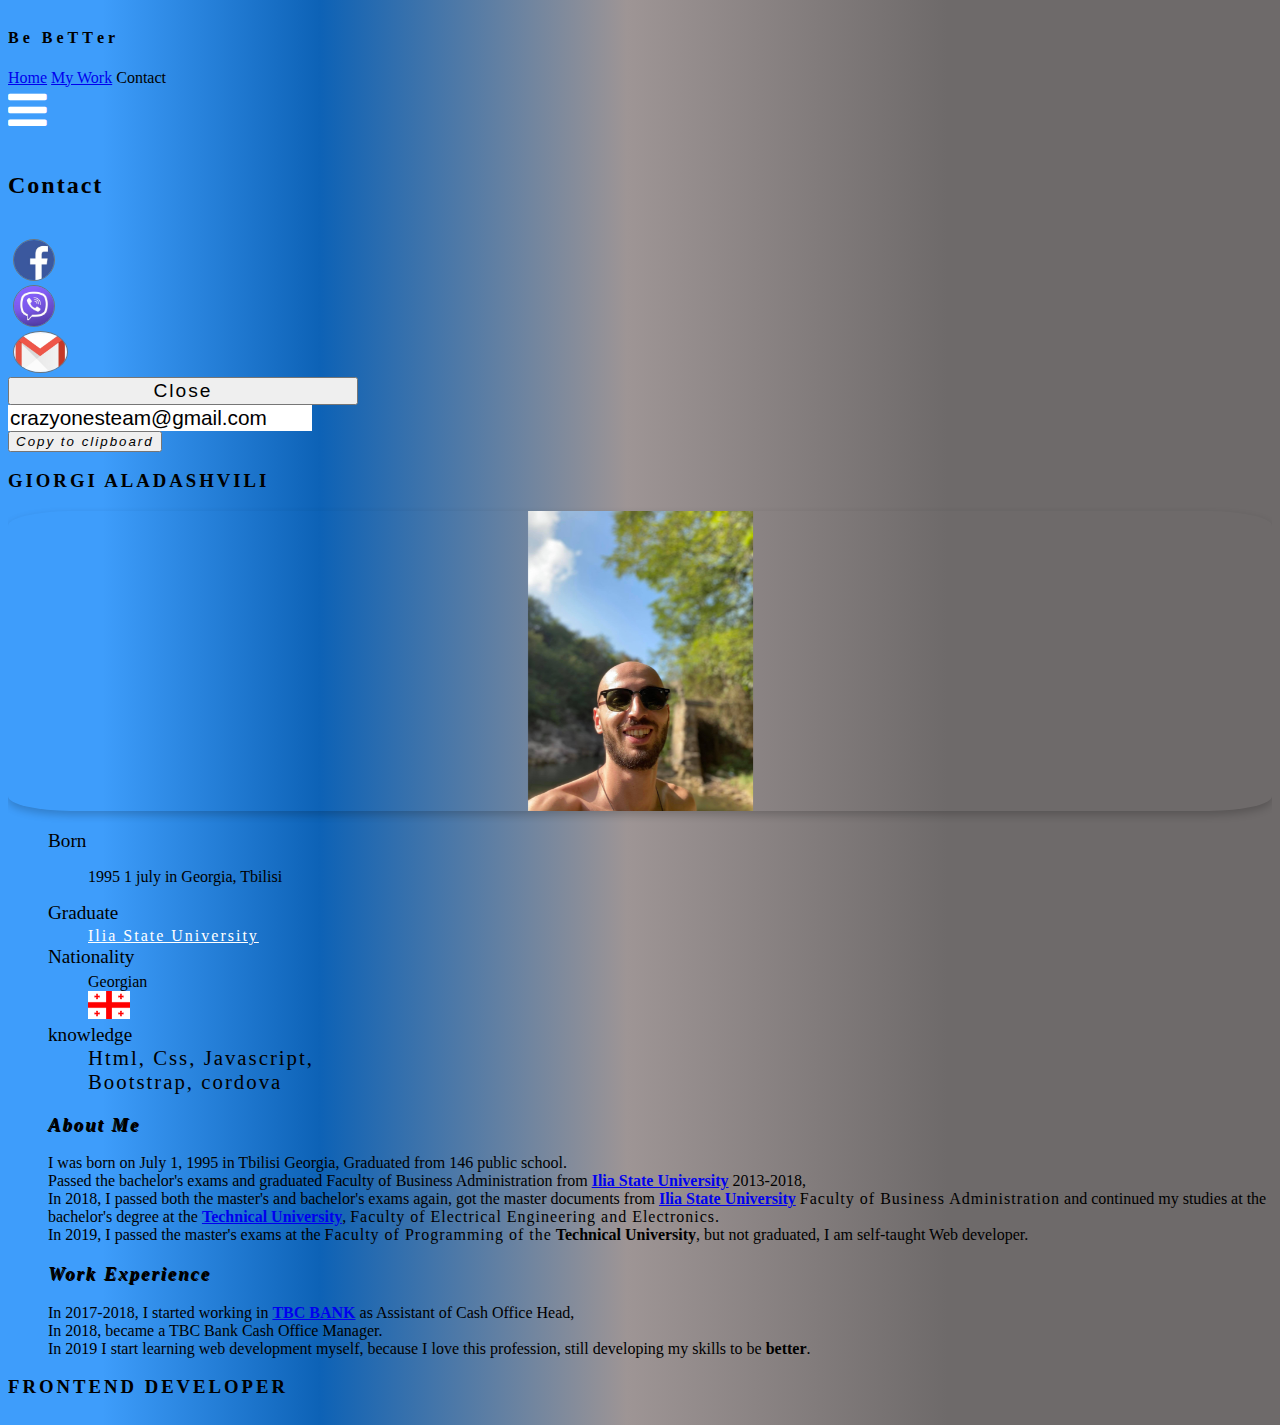
==== index.html @ a5a35770 "Rename mysite.html to index.html" ====
<!DOCTYPE html>
<html lang="en">

<head>
    <meta charset="UTF-8">
    <meta http-equiv="X-UA-Compatible" content="IE=edge">
    <meta name="viewport" content="width=device-width, initial-scale=1.0">
    <link href="https://cdn.jsdelivr.net/npm/bootstrap@5.0.1/dist/css/bootstrap.min.css" rel="stylesheet"
        integrity="sha384-+0n0xVW2eSR5OomGNYDnhzAbDsOXxcvSN1TPprVMTNDbiYZCxYbOOl7+AMvyTG2x" crossorigin="anonymous">
    <link rel="stylesheet" href="https://cdnjs.cloudflare.com/ajax/libs/font-awesome/4.7.0/css/font-awesome.min.css">
    <script src="https://ajax.googleapis.com/ajax/libs/jquery/1.12.0/jquery.min.js"></script>
    <script src="http://maxcdn.bootstrapcdn.com/bootstrap/3.3.6/js/bootstrap.min.js"></script>
    <link rel="stylesheet" href="./mysite.css">
    <title>Giorgi Aladashvili</title>
</head>

<body>

    <div id="headerNav" style="display: block;">
        <div class="container-fluid p-2 bg-secondary">
            <div class="row">
                <div class="col-5 mt-2">
                    <h4 id="better" class="text-white betterClass">
                        <span>B </span>
                        <span>e</span>
                        <span></span>
                        <span></span>
                        <span> B</span>
                        <span>e</span>
                        <span>T</span>
                        <span>T</span>
                        <span>e</span>
                        <span>r</span></h4>
                    <div class="d-flex justify-content-start">
                        <h4 id="everyD" class="text-white betterClass"><span>E</span>
                            <span>v</span>
                            <span>e</span>
                            <span>r</span>
                            <span> y</span>
                            <span>D</span>
                            <span>a</span>
                            <span>y</span>
                        </h4>
                    </div>
                </div>

                <div class="col-7 d-flex justify-content-end">
                    <div id="headNavCon">
                        <div class="col-12 d-flex justify-content-end">
                            <a class="nav-link active border border-white text-info d-flex justify-content-end"
                                id="homeBtn" aria-current="page" href="#">Home</a>
                            <a class="nav-link text-white" id="myWorkBtn" href="#">My Work</a>
                            <!-- Button trigger modal -->
                            <a type="button" class="nav-link text-white" data-bs-toggle="modal"
                                data-bs-target="#exampleModalCenter" id="contactBtn">
                                Contact
                            </a>
                        </div>
                    </div>
                    <i class="fa fa-bars d-none" id="sideIcon" style="font-size: 45px; color: white;"></i>
                </div>
            </div>
        </div>
    </div>

    <!--sideBar-->
    <div id="mySidenav" class="sidenav">
        <a href="javascript:void(0)" class="closebtn" onclick="closeNav()">&times;</a>
        <a href="#" class="mt-3" id="navHomeBtn">Home</a>
        <a href="#" class="mt-3" id="navWorkBtn">My work</a>
        <a class="text-white mt-3" id="navContcBtn" data-bs-toggle="modal" data-bs-target="#exampleModalCenter">
            Contact
        </a>
    </div>

    <!-- Contact Modal -->
    <div class="modal fade modalanime" id="exampleModalCenter" tabindex="-1" role="dialog"
        aria-labelledby="exampleModalCenterTitle" aria-hidden="true">
        <div class="modal-dialog modal-dialog-centered" role="document">
            <div class="modal-content bg-primary">
                <div class="modal-header">
                    <div class="col-12 d-flex justify-content-center">
                        <h5 class="modal-title text-white" id="exampleModalCenterTitle"
                            style="letter-spacing: 2px; font-size: 1.5rem;">Contact</h5>
                    </div>
                </div>
                <div class="modal-body d-flex justify-content-center bg-secondary">
                    <div class="container">
                        <div class="row">
                            <div class="col-4 d-flex justify-content-end"> <a
                                    href="https://www.facebook.com/gio.aladashvili.5/" target="_blank"> <img
                                        src="./facebook.jpg" class="img-fluid roundImg" alt="facebook"></a></div>
                            <div class="col-4 d-flex justify-content-center"> <a href="https://www.viber.com/en/"
                                    target="_blank"> <img src="./viber.jpg" class="img-fluid roundImg" alt="viber"></a>
                            </div>
                            <div class="col-4 d-flex justify-content-start">

                                <a href="https://mail.google.com/mail/u/0/#inbox?compose=new" target="_blank"> <img
                                        src="./images/logo.png" class="img-fluid roundImg" alt="gmail"
                                        data-bs-toggle="modal" id="giomodal" data-bs-target="#gmailModal"></a> </div>
                        </div>
                    </div>
                </div>
                <div class="card-footer bg-primary text-white mt-2 d-flex justify-content-center">
                    <button type="button" class="btn text-white" data-bs-dismiss="modal"
                        style="width: 350px; font-size: 1.2rem !important; letter-spacing: 2px;">Close</button>
                </div>
            </div>
        </div>
    </div>
    <!-- Gmail-modal -->
    <div class="modal fade" id="gmailModal" tabindex="-1" role="dialog" aria-labelledby="gmailModalLabel"
        aria-hidden="true">
        <div class="modal-dialog modal-dialog-centered" role="document">
            <div class="modal-content">
                <div class="modal-body d-flex justify-content-center bg-primary">
                    <input type="text" value="crazyonesteam@gmail.com" class="shadow p-3 mb-0 bg-white rounded"
                        id="gmailValue" style="width: 300px; border: hidden; font-size: 1.3rem !important;">
                </div>
                <div class="modal-footer d-flex justify-content-center bg-secondary">
                    <button type="button" id="copyClip" class="btn btn-primary" data-bs-dismiss="modal"
                        style="letter-spacing: 2px; font-style: italic;">Copy
                        to
                        clipboard</button> </div>
            </div>
        </div>
    </div>
    <div id="main" style="display: block">
        <div class="card text-center">
            <div class="card-header text-white bg-primary mb-1">
                <strong>
                    <h3 class="card-title " style="letter-spacing: 3px;">GIORGI ALADASHVILI</h3>
                </strong>
            </div>
            <div class="card-body">
                <p class="card-text">
                <div class="container">
                    <div class="row">
                        <div class="col-sm-12 col-md-4">
                            <div class="flip-card  ps-3">
                                <div class="flip-card-inner">
                                    <div class="flip-card-front">
                                        <img src="./gio.jpg" alt="Gio" class="img-fluid" style="height: 300px;">
                                    </div>
                                    <div class="flip-card-back">
                                        <h1>FRONTEND</h1>
                                        <p>HTML</p>
                                        <p>CSS</p>
                                        <p>JAVASCRIPT</p>
                                        <p>BOOTSTRAP</p>

                                    </div>
                                </div>
                            </div>

                            <ul class="pe-2" style="font-size: 1.2rem; ">
                                <dl class="row mt-3 ">
                                    <dt>Born</dt>
                                    <dd class="badge bg-secondary" style="font-size: 1.0rem;">
                                        <p>1995 1 july in Georgia, Tbilisi </p>
                                    </dd>
                                    <dt>Graduate</dt>
                                    <dd class="badge bg-secondary mt-1">
                                        <a href="https://iliauni.edu.ge/ge/" target="_blank"
                                            style="text-decoration: underline; color: white; cursor: pointer;letter-spacing: 2px;font-size: 1.0rem;">
                                            Ilia State
                                            University</a>
                                    </dd>
                                    <dt>Nationality</dt>
                                    <dd class="badge bg-secondary mt-1 ">
                                        <div class="contaienr">
                                            <div class="row">
                                                <div class="col-6"
                                                    style="font-size: 1.0rem; margin-top: 5px !important; letter-spacing: px;">
                                                    Georgian
                                                </div>
                                                <div class="col-6">
                                                    <img src="./georgianFlag.png" class="img-fluid rounded align-top"
                                                        alt="georgianFlag" style="height: 28px;">
                                                </div>
                                            </div>
                                        </div>
                                    </dd>
                                    <dt>knowledge</dt>
                                    <dd class="badge bg-primary mt-1 d-flex justify-content-center"
                                        style="letter-spacing: 2px;">
                                        <div class="contaienr">
                                            <div class="row">
                                                <div class="col-12" style="font-size: 1.3rem;">
                                                    <span class="badge bg-secondary">Html,</span>
                                                    <span class="badge bg-secondary">Css,</span>
                                                    <span class="badge bg-secondary">Javascript,</span>

                                                </div>
                                                <div class="col-12 mt-2" style="font-size: 1.3rem;">
                                                    <span class="badge bg-secondary">Bootstrap,</span>
                                                    <span class="badge bg-secondary">cordova</span>
                                                </div>
                                            </div>
                                        </div>
                                    </dd>
                                </dl>
                            </ul>
                        </div>
                        <div class="col-sm-12 col-md-8">
                            <ul class="liC ">
                                <h3 class="card-titlec mb-2 myTitle text-info" id="about">About Me</h3>
                                <li class="shadow p-2 mb-3 bg-white rounded">
                                    I was born on July 1, 1995 in Tbilisi Georgia,
                                    Graduated from 146 public school.
                                </li>
                                <li class="shadow p-2 mb-3 bg-white rounded">Passed the bachelor's exams and graduated
                                    Faculty of Business Administration
                                    from
                                    <strong> <a href="https://iliauni.edu.ge/ge/" class="text-success"
                                            target="_blank">Ilia
                                            State University</a></strong> 2013-2018,</li>
                                <li class="shadow p-2 mb-3 bg-white rounded">In 2018, I passed both the master's
                                    and
                                    bachelor's exams again, got the master documents from <strong> <a
                                            href="https://iliauni.edu.ge/ge/ " class="text-success" target="_blank">Ilia
                                            State University</a></strong> <span class="bg-secondary text-white"
                                        style="letter-spacing: 1px;"> Faculty of Business Administration</span>
                                    and continued my studies
                                    at the
                                    bachelor's degree at the <strong><a href="https://gtu.ge/" class="text-success"
                                            target="_blank">Technical
                                            University</a></strong>, <span class="bg-secondary text-white"
                                        style="letter-spacing: 1px; ">Faculty of
                                        Electrical Engineering and Electronics. </span></li>
                                <li class="shadow p-2 mb-3 bg-white rounded">
                                    In 2019, I passed the master's exams at the <span class="bg-secondary text-white"
                                        style="letter-spacing: 1px;">Faculty of Programming of the</span>
                                    <strong>Technical
                                        University</strong>, but not graduated, I am self-taught Web developer.
                                </li>
                                <h3 class="card-title myTitle text-info" id="about">Work Experience</h3>
                                <li class="shadow p-2 mb-3 bg-white rounded">In 2017-2018, I started working in
                                    <strong><a href="https://www.tbcbank.ge/web/ka">TBC
                                            BANK</a></strong> as
                                    Assistant of Cash Office Head,
                                </li>
                                <li class="shadow p-2 mb-3 bg-white rounded">In 2018, became a TBC Bank Cash
                                    Office Manager.
                                </li>
                                <li class="shadow p-2 mb-3 bg-white rounded">In 2019 I start learning web development
                                    myself, because I love this profession, still developing my skills to be
                                    <strong>better</strong>.
                                </li>
                            </ul>
                        </div>
                    </div>
                </div>
                <div class="card-footer bg-primary text-white">
                    <h3 class=" card-title " style=" letter-spacing: 3px;">FRONTEND DEVELOPER</h3>
                </div>
            </div>

        </div>
    </div>
    <!--My Work Page-->
    <div id="myWork" class="ps-5 pe-5 mb-2" style="display: none;">
        <div id="carouselExampleIndicators" class="carousel slide" data-bs-ride="carousel">
            <div class="carousel-inner">
                <div class="carousel-item active ">
                    <div class="card text-center mt-2" id="card1">
                        <div class="card-body">
                            <p class="card-text">
                            <div class="container">
                                <div class="row">
                                    <div class="card-header text-white bg-primary">
                                        <strong>
                                            <h3 class="card-title " style="letter-spacing: 3px;">Circle Hell</h3>
                                        </strong>
                                    </div>
                                    <div class="col-sm-12 col-md-4">
                                        <img class="card-img-top" src="./images/ic_launcher.png" alt="colorPanic"
                                            style="max-height: 250px; max-width: 250px;">
                                        <ul style="font-size: 1.2rem; border-radius: 50%;">
                                            <dl class="row mt-3">
                                                <dt style="letter-spacing: 2px;">Category</dt>
                                                <dd class="bg-info mt-1 ">
                                                    Casual
                                                </dd>
                                            </dl>
                                        </ul>
                                    </div>
                                    <div class="col-sm-12 col-md-8">
                                        <ul class="liC ">
                                            <h3 class="card-titlec mb-2 myTitle text-info">Android Game</h3>
                                            <li class="shadow p-2 mb-3 bg-white rounded">
                                                You must destroy circles from the Hell as fast as you Can</li>
                                            <li class="shadow p-2 mb-3 bg-white rounded">You can test your reaction
                                                skills.
                                            </li>
                                            <li class="shadow p-2 mb-3 bg-white rounded">Destroy as Many Balls as you
                                                Can
                                                for
                                                higher score.</li>
                                            <div class="container smallFont">
                                                <div class="row rounded bg-info text-white"
                                                    style="font-style: italic; letter-spacing: 1px; font-weight: bold; border: 1px solid black;">
                                                    <h4 class="card-titlec mb-2 text-dark" style="font-weight: bolder;">
                                                        Skills
                                                    </h4>
                                                    <hr style="border: 1px solid black;">
                                                    <div class="col-6 d-flex justify-content-end">HTML</div>
                                                    <div class="col-6 d-flex justify-content-start">CSS</div>
                                                    <div class="col-6">Javascript</div>
                                                    <div class="col-6">Cordova</div>
                                                    <div class="col-12">Bootstrap</div>
                                                </div>
                                            </div>
                                        </ul>
                                    </div>
                                    <a href="https://play.google.com/store/apps/details?id=ca.galadashvili.circlehell"
                                        target="_blank" class="btn btn-primary btn-lg mt-2">See on PlayStore</a>
                                </div>
                            </div>
                        </div>
                    </div>
                </div>

                <div class="carousel-item">
                    <div class="card text-center mt-2" id="card2">
                        <div class="card-body">
                            <p class="card-text">
                            <div class="container">
                                <div class="row">
                                    <div class="card-header text-white bg-primary">
                                        <strong>
                                            <h3 class="card-title " style="letter-spacing: 3px;">Color Panic</h3>
                                        </strong>
                                    </div>
                                    <div class="col-sm-12 col-md-4">
                                        <img class="card-img-top" src="./images/Color panic.png" alt="colorPanic"
                                            style="max-height: 250px; max-width: 250px;">
                                        <ul style="font-size: 1.2rem; border-radius: 50%;">
                                            <dl class="row mt-3">
                                                <dt style="letter-spacing: 2px;">Category</dt>
                                                <dd class="bg-info mt-1 ">
                                                    Casual
                                                </dd>
                                            </dl>
                                        </ul>
                                    </div>
                                    <div class="col-sm-12 col-md-8">
                                        <ul class="liC ">
                                            <h3 class="card-titlec mb-2 myTitle text-info">Android Game</h3>
                                            <li class="shadow p-2 mb-3 bg-white rounded">
                                                Test your reaction</li>
                                            <li class="shadow p-2 mb-3 bg-white rounded">You must match the same colors.
                                            </li>
                                            <li class="shadow p-2 mb-3 bg-white rounded">Level Up, Time Limit</li>
                                            <div class="container smallFont">
                                                <div class="row rounded bg-info text-white"
                                                    style="font-style: italic; letter-spacing: 1px; font-weight: bold; border: 1px solid black;">
                                                    <h4 class="card-titlec mb-2 text-dark" style="font-weight: bolder;">
                                                        Skills
                                                    </h4>
                                                    <hr style="border: 1px solid black;">
                                                    <div class="col-6 d-flex justify-content-end">HTML</div>
                                                    <div class="col-6 d-flex justify-content-start">CSS</div>
                                                    <div class="col-6">Javascript</div>
                                                    <div class="col-6">Cordova</div>
                                                    <div class="col-12">Bootstrap</div>
                                                </div>
                                            </div>
                                        </ul>
                                    </div>
                                    <a href="https://play.google.com/store/apps/details?id=ca.crazyones.colorpanic"
                                        target="_blank" class="btn btn-primary btn-lg mt-2">See on PlayStore</a>
                                </div>
                            </div>
                        </div>
                    </div>
                </div>
                <div class="carousel-item">
                    <div class="card text-center mt-2" id="card3">
                        <div class="card-body">
                            <p class="card-text">
                            <div class="container">
                                <div class="row">
                                    <div class="card-header text-white bg-primary">
                                        <strong>
                                            <h3 class="card-title " style="letter-spacing: 3px;">Imereti</h3>
                                        </strong>
                                    </div>
                                    <div class="col-sm-12 col-md-4">
                                        <img class="card-img-top" src="./images/imereti.png" alt="Imeretipage"
                                            style="max-height: 250px; max-width: 250px;">
                                        <ul style="font-size: 1.2rem; border-radius: 50%;">
                                            <dl class="row mt-3">
                                                <dd class="bg-info mt-1 ">
                                                    Region of Georgia
                                                </dd>
                                                <dd class="bg-warning mt-1 text-dark">
                                                    Not fully complite
                                                </dd>
                                                <dd class="mt-1 ">
                                                    <div class="progress">
                                                        <div class="progress-bar progress-bar-striped bg-warning"
                                                            role="progressbar" style="width: 45%" aria-valuenow="45"
                                                            aria-valuemin="0" aria-valuemax="100"></div>
                                                    </div>
                                                </dd>


                                            </dl>
                                        </ul>
                                    </div>
                                    <div class="col-sm-12 col-md-8">
                                        <ul class="liC ">
                                            <h3 class="card-titlec mb-2 myTitle text-info">Website</h3>
                                            <li class="shadow p-2 mb-3 bg-white rounded">
                                                This is a Website one region of my country Imereti.
                                            </li>
                                            <li class="shadow p-2 mb-3 bg-white rounded">Its all about: history,
                                                culture, Sights,</li>
                                            <li class="shadow p-2 mb-3 bg-white rounded">Written in Gorgian</li>
                                            <div class="container smallFont">
                                                <div class="row rounded bg-info text-white"
                                                    style="font-style: italic; letter-spacing: 1px; font-weight: bold; border: 1px solid black;">
                                                    <h4 class="card-titlec mb-2 text-dark" style="font-weight: bolder;">
                                                        Skills
                                                    </h4>
                                                    <hr style="border: 1px solid black;">
                                                    <div class="col-6 d-flex justify-content-end">HTML</div>
                                                    <div class="col-6 d-flex justify-content-start">CSS</div>
                                                    <div class="col-6">Javascript</div>
                                                    <div class="col-6">Cordova</div>
                                                    <div class="col-12">Bootstrap</div>
                                                </div>
                                            </div>
                                        </ul>
                                    </div>
                                    <a href="#" class="btn btn-primary btn-lg mt-2">Imereti Page</a>
                                </div>
                            </div>
                        </div>
                    </div>
                </div>
            </div>
            <button class="carousel-control-prev" type="button" data-bs-target="#carouselExampleIndicators"
                data-bs-slide="prev">
                <span class="carousel-control-prev-icon" aria-hidden="false"></span>
                <!--ჩემი დამატებული ეს შესასწორებელია
                <i class="fa fa-angle-double-left" id="leftArrow"
                    style="font-size: 3rem; color: black; cursor: pointer;"></i>
                <span class="visually-hidden">Previous</span> -->
            </button>
            <button class="carousel-control-next" type="button" data-bs-target="#carouselExampleIndicators"
                data-bs-slide="next">
                <!--ჩემი დამატებული
                <i class="fa fa-angle-double-right" id="leftArrow"
                    style="font-size: 3rem; color: black; cursor: pointer;"></i>-->
                <span class="carousel-control-next-icon" aria-hidden="true"></span>
                <span class="visually-hidden">Next</span>
            </button>
        </div>
    </div>
    <!--აქედა-->



    <!--აქამდე-->
    <script src="https://cdn.jsdelivr.net/npm/bootstrap@5.0.1/dist/js/bootstrap.bundle.min.js "
        integrity="sha384-gtEjrD/SeCtmISkJkNUaaKMoLD0//ElJ19smozuHV6z3Iehds+3Ulb9Bn9Plx0x4 "
        crossorigin="anonymous "></script>

    <script src="./mysite.js"></script>
</body>
---- mysite.css ----
body {
  background: rgb(62, 157, 251);
  background: linear-gradient(
    90deg,
    rgba(62, 157, 251, 1) 8%,
    rgba(13, 98, 182, 1) 25%,
    rgba(158, 149, 149, 1) 49%,
    rgba(110, 106, 106, 1) 74%
  );
}

#intro {
  font-family: "Archivo Black", sans-serif;
  background-color: #106af0;
  display: flex;
  flex-direction: column;
  height: 100vh;
  justify-content: center;
  align-items: center;
}

#introText {
  position: absolute;
  top: 50%;
  left: 32%;
  color: white;
}
/* აქედან */

.words {
  color: #106af0;
  font-size: 0;
  line-height: 1.5;
}

.betterClass span {
  display: inline-block;
  animation: intromove 3s infinite;
}

@keyframes move {
  0% {
    color: white;
    opacity: 0;
  }
  50% {
    text-shadow: 0 25px 50px rgba(0, 0, 0, 0.75);
  }
  100% {
    color: orange;
    transform: translate(-30%, 0);
  }
}

@keyframes intromove {
  0% {
    transform: scaleX(0);
    color: #0275d8;
  }
  50% {
    text-shadow: 0 25px 50px rgba(0, 0, 0, 0.75);
  }
  100% {
    transform: scaleX(1);
  }
}

#everyD {
  display: none;
}
.everyDay span {
  animation: move 3s infinite;
}

/*everyday animation */
.everyDay span:nth-child(2) {
  animation-delay: 0.2s;
}

.everyDay span:nth-child(3) {
  animation-delay: 0.4s;
}

.everyDay span:nth-child(4) {
  animation-delay: 0.6s;
}

.everyDay span:nth-child(5) {
  animation-delay: 0.8s;
}

.everyDay span:nth-child(6) {
  animation-delay: 1s;
}

.everyDay span:nth-child(7) {
  animation-delay: 1.2s;
}

.everyDay span:nth-child(8) {
  animation-delay: 1.4s;
}
.everyDay span:nth-child(9) {
  animation-delay: 1.6s;
}
.everyDay span:nth-child(10) {
  animation-delay: 1.8s;
}
/* be better animation */
.betterClass span:nth-child(2) {
  animation-delay: 0.2s;
}

.betterClass span:nth-child(3) {
  animation-delay: 0.4s;
}

.betterClass span:nth-child(4) {
  animation-delay: 0.6s;
}

.betterClass span:nth-child(5) {
  animation-delay: 0.8s;
}

.betterClass span:nth-child(6) {
  animation-delay: 1s;
}

.betterClass span:nth-child(7) {
  animation-delay: 1.2s;
}

.betterClass span:nth-child(8) {
  animation-delay: 1.4s;
}
.betterClass span:nth-child(9) {
  animation-delay: 1.6s;
}
.betterClass span:nth-child(10) {
  animation-delay: 1.8s;
}

/*აქამდე */

/* აქამდე */
.roundImg {
  border-radius: 50%;
  height: 40px;
  margin-left: 5px;
  cursor: pointer;
  border: 1px solid #6c757d;
}
.liC {
  list-style: none;
}
.myTitle {
  font-style: italic;
  letter-spacing: 2px;
  font-weight: bolder;
  text-shadow: 1px 1px;
}
#headerNav {
  overflow: hidden;
}
#main {
  overflow: hidden;
}

#myWork {
  overflow: hidden;
  display: none;
}
a:hover {
  text-decoration: underline;
  transition: background-color 0.5s;
}

.card {
  border-radius: 2%;
}

.displayN {
  display: none !important;
}
.displayB {
  display: block !important;
}
/*  ანიმაციები*/
@keyframes flipPage {
  0% {
    left: 0%;
    overflow: hidden;
  }
  100% {
    transform: translateX(100%);
  }
}

@keyframes flipPage1 {
  0% {
    transform: translateY(-100%);
  }
  100% {
    transform: translateX(0%);
  }
}

.animeFlipPage {
  animation: flipPage 0.7s forwards;
}

.animeFlipPage1 {
  animation: flipPage1 0.7s forwards;
}

/* reverse flip*/
@keyframes revflipPage {
  0% {
    transform: translateY(100%);
  }
  100% {
    transform: translateX(0%);
  }
}

@keyframes revflipPage1 {
  0% {
    transform: translateX(0%);
  }
  100% {
    transform: translateX(-100%);
  }
}

.revanimeFlipPage {
  animation: revflipPage 0.7s forwards;
}
.revanimeFlipPage1 {
  animation: revflipPage1 0.7s forwards;
}

/* სურათის ანიმაცია */
.flip-card {
  background-color: transparent;
  height: 300px;
  perspective: 1000px;
}
.flip-card-inner {
  position: relative;
  width: 100%;
  height: 100%;
  text-align: center;
  transition: transform 0.6s;
  transform-style: preserve-3d;
  box-shadow: 0 4px 8px 0 rgba(0, 0, 0, 0.2);
  border-radius: 5%;
}

.flip-card:hover .flip-card-inner {
  transform: rotateY(180deg);
}

.flip-card-front,
.flip-card-back {
  position: absolute;
  width: 100%;
  height: 100%;
  -webkit-backface-visibility: hidden;
  backface-visibility: hidden;
}

.flip-card-back {
  background-color: #2980b9;
  border-radius: 5%;
  color: white;
  transform: rotateY(180deg);
} /*cards -ანიმაცია*/
@keyframes cardleft {
  0% {
    transform: translateX(0%);
  }
  100% {
    transform: translateX(-500%);
  }
}

@keyframes cardright {
  0% {
    transform: translateX(0%);
  }
  100% {
    transform: translateX(500%);
  }
}

@keyframes leftFadeIn {
  0% {
    opacity: 0;
  }
  100% {
    opacity: 1;
  }
}

.fadeInLeft {
  animation: leftFadeIn 2s forwards;
}
.fadeInRight {
  animation: cardright 2s forwards;
  animation-direction: reverse;
}
.cardAnim {
  animation: cardleft 2s forwards;
}
.cardAnim1 {
  animation: cardright 2s forwards;
}

/*side sacdeli */
.sidenav {
  height: 100%;
  width: 0;
  position: fixed;
  z-index: 1;
  top: 0;
  right: 0;
  background-color: #111;
  overflow-x: hidden;
  transition: 0.5s;
  padding-top: 60px;
  border-radius: 3%;
}

.sidenav a {
  padding: 8px 8px 8px 32px;
  text-decoration: none;
  font-size: 25px;
  color: white;
  display: block;
  transition: 0.3s;
  letter-spacing: 2px;
}

.sidenav a:hover {
  color: #f1f1f1;
}

.sidenav .closebtn {
  position: absolute;
  top: 0;
  right: 25px;
  font-size: 36px;
  margin-left: 50px;
}

@media screen and (max-width: 450px) {
  .smallFont {
    font-size: 0.7rem !important;
  }
  .betterClass {
    font-size: 0.9rem !important;
  }
  #gmailValue {
    font-size: 0.9rem !important;
  }
}

/* mdoal-animation */

@keyframes modal {
  0% {
    transform: scaleX(0);
  }
  100% {
    transform: scaleX(50deg);
  }
}

.modalanime {
  animation: modal 1s forwards;
}
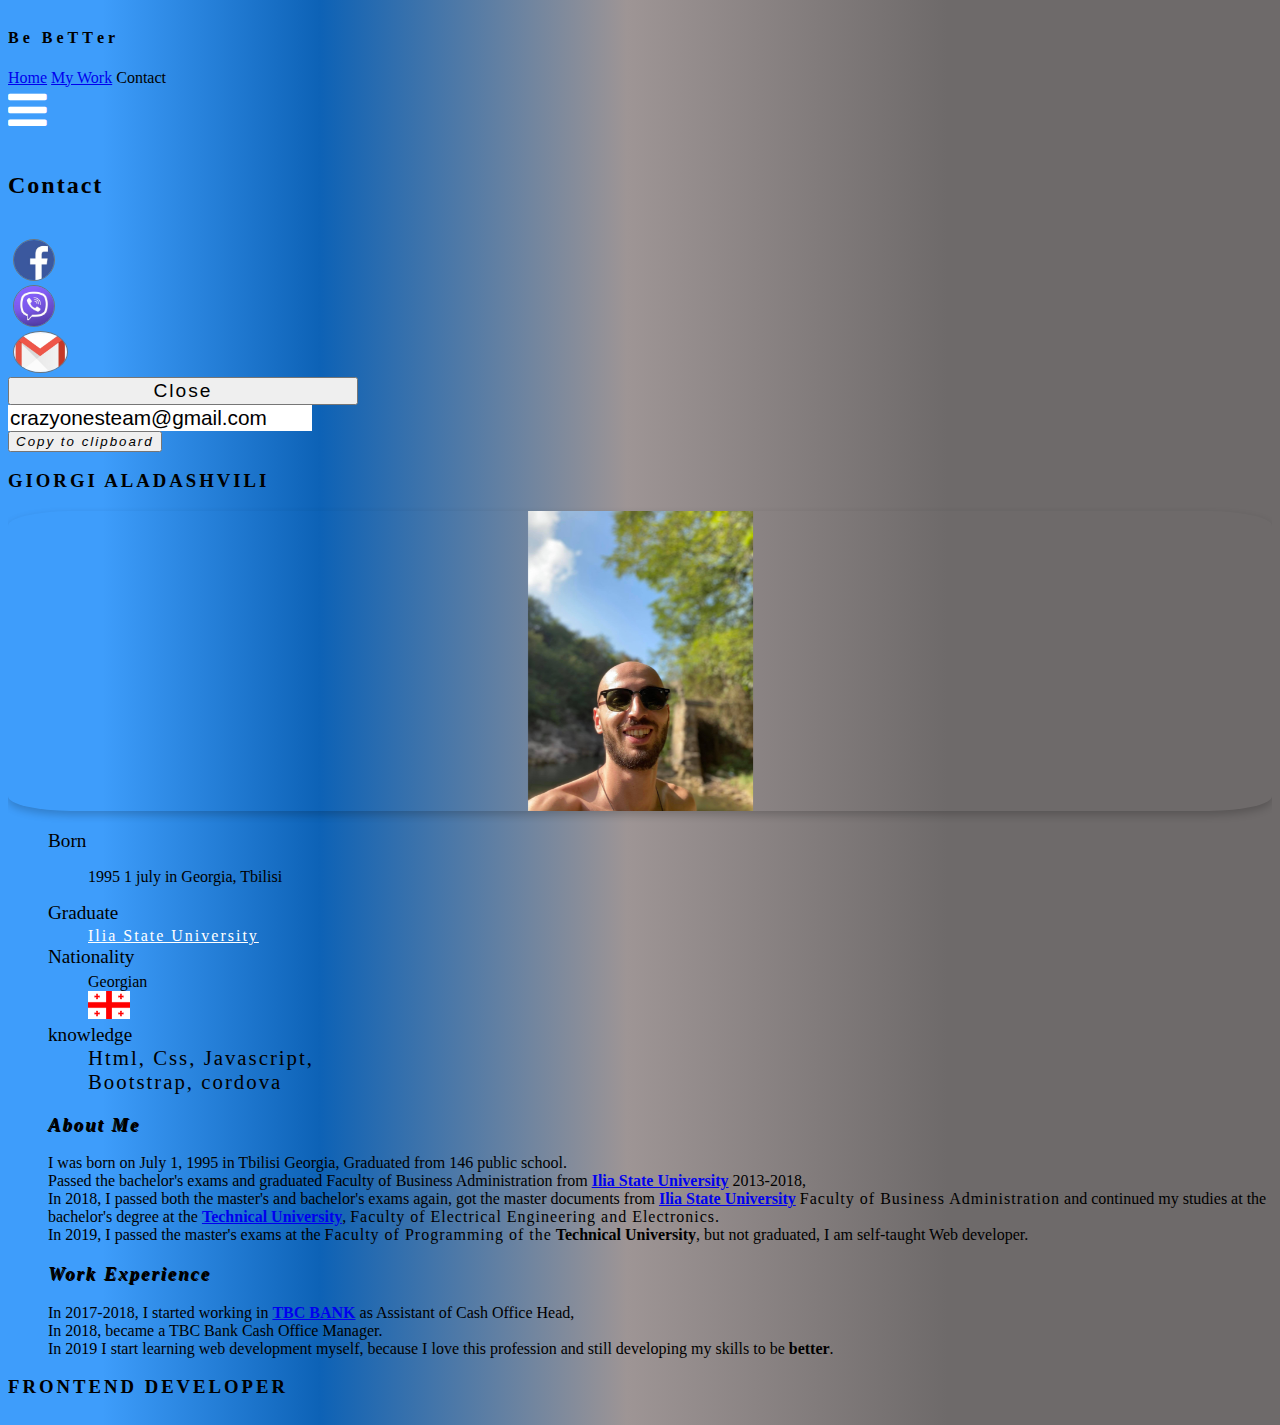
==== commit 5e1a2d95: "Update index.html" ====
--- a/index.html
+++ b/index.html
@@ -244,7 +244,7 @@
                                     Office Manager.
                                 </li>
                                 <li class="shadow p-2 mb-3 bg-white rounded">In 2019 I start learning web development
-                                    myself, because I love this profession, still developing my skills to be
+                                    myself, because I love this profession and still developing my skills to be
                                     <strong>better</strong>.
                                 </li>
                             </ul>
--- a/mysite.css
+++ b/mysite.css
@@ -364,6 +364,9 @@
   #gmailValue {
     font-size: 0.9rem !important;
   }
+   body{
+    font-size: 0.7rem !important;
+  }
 }
 
 /* mdoal-animation */
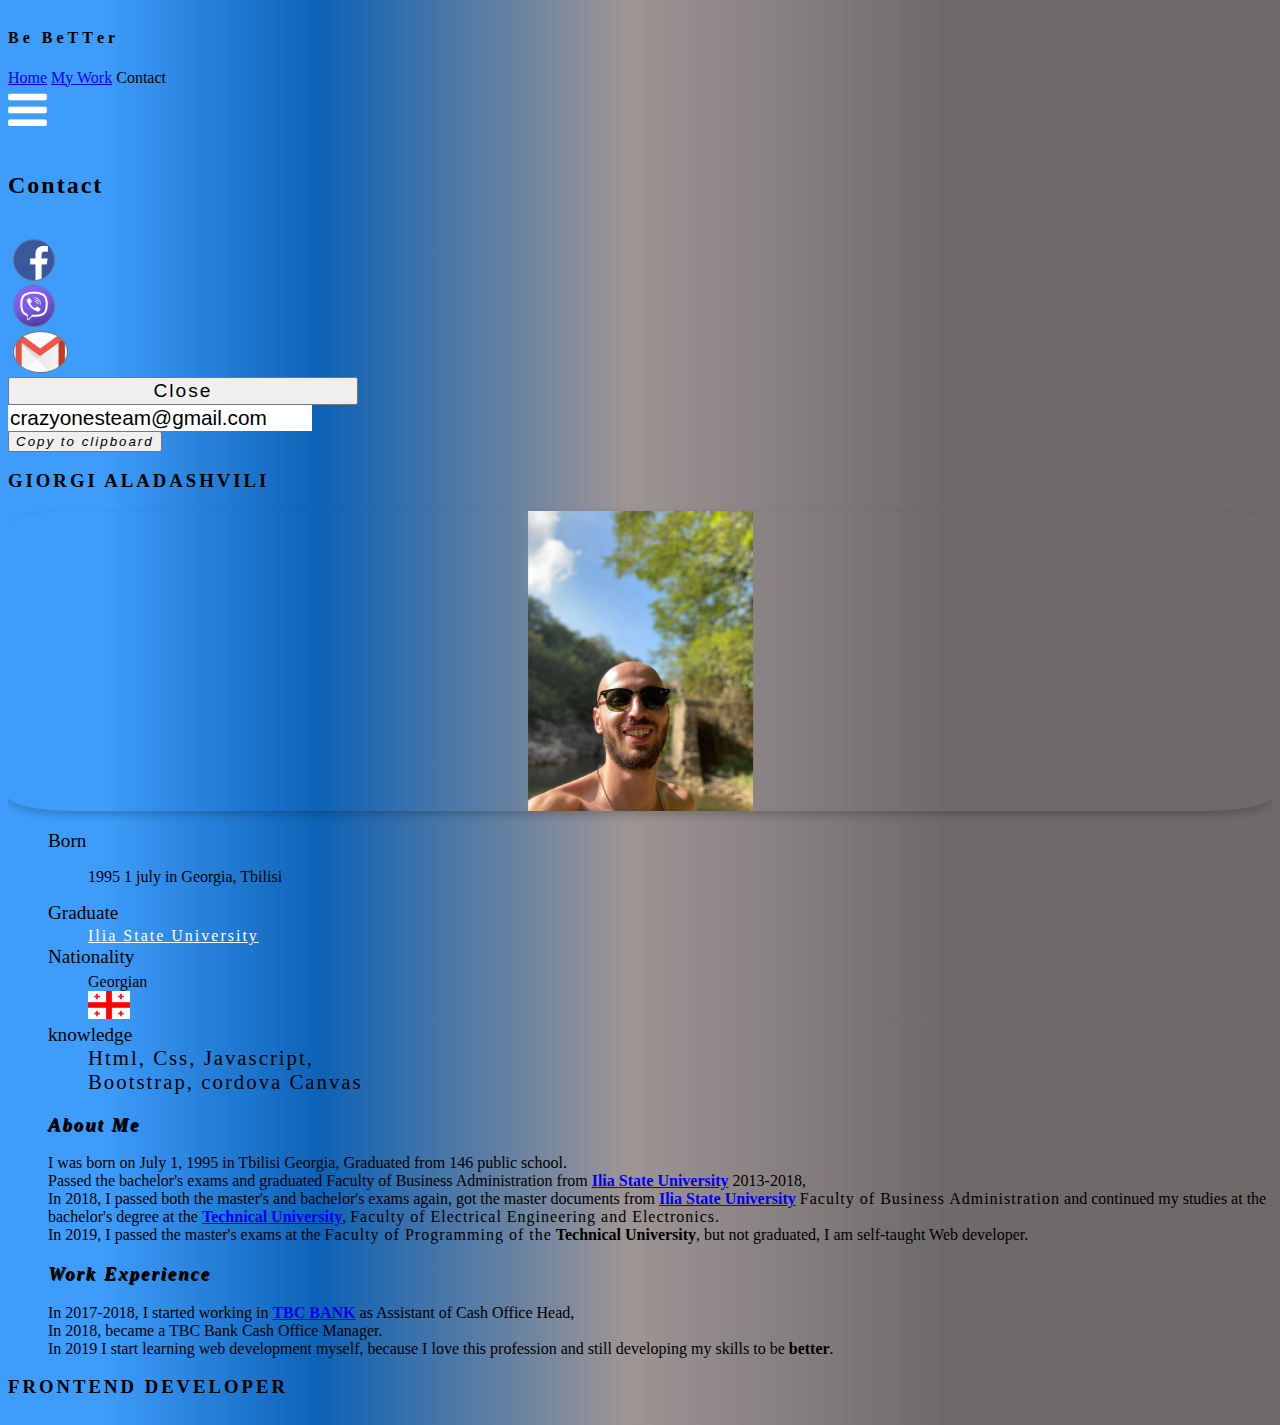
==== commit 5b0a90d4: "Update index.html" ====
--- a/index.html
+++ b/index.html
@@ -15,11 +15,10 @@
 </head>
 
 <body>
-
     <div id="headerNav" style="display: block;">
         <div class="container-fluid p-2 bg-secondary">
             <div class="row">
-                <div class="col-5 mt-2">
+                <div class="col-5 mt-2" data-bs-toggle="modal" data-bs-target="#bemodal" id="reloadPage">
                     <h4 id="better" class="text-white betterClass">
                         <span>B </span>
                         <span>e</span>
@@ -30,7 +29,8 @@
                         <span>T</span>
                         <span>T</span>
                         <span>e</span>
-                        <span>r</span></h4>
+                        <span>r</span>
+                    </h4>
                     <div class="d-flex justify-content-start">
                         <h4 id="everyD" class="text-white betterClass"><span>E</span>
                             <span>v</span>
@@ -43,7 +43,6 @@
                         </h4>
                     </div>
                 </div>
-
                 <div class="col-7 d-flex justify-content-end">
                     <div id="headNavCon">
                         <div class="col-12 d-flex justify-content-end">
@@ -66,13 +65,250 @@
     <!--sideBar-->
     <div id="mySidenav" class="sidenav">
         <a href="javascript:void(0)" class="closebtn" onclick="closeNav()">&times;</a>
-        <a href="#" class="mt-3" id="navHomeBtn">Home</a>
-        <a href="#" class="mt-3" id="navWorkBtn">My work</a>
-        <a class="text-white mt-3" id="navContcBtn" data-bs-toggle="modal" data-bs-target="#exampleModalCenter">
+        <a href="#" class="mt-3 myNav d-flex justify-content-center shadow-lg p-2 mb-3 bg-white rounded"
+            id="navHomeBtn">Home</a>
+        <a href="#" class="mt-3 myNav d-flex justify-content-center shadow-lg p-2 mb-3 bg-white rounded"
+            id="navWorkBtn">My work</a>
+        <a class="mt-3 myNav d-flex justify-content-center shadow-lg p-2 mb-3 bg-white rounded" id="navContcBtn"
+            data-bs-toggle="modal" data-bs-target="#exampleModalCenter">
             Contact
         </a>
+        <!--აქედა svg-->
+        <div class="mt-5 d-flex justify-content-center shadow-lg p-3 mb-5 bg-white rounded">
+            <svg width="250" height="250" viewBox="0 0 250 250" fill="none" xmlns="http://www.w3.org/2000/svg">
+                <rect width="250" height="250" fill="white" />
+                <g id="undraw_programming_2svr 1">
+                    <g id="Group" opacity="0.1">
+                        <path id="Vector" opacity="0.1"
+                            d="M11.502 12.5143V118.851L9.02809 118.947C8.50016 118.968 7.97445 118.699 7.46942 118.15V25.4511H7.47351C8.68853 20.1199 10.0508 15.6713 11.502 12.5143Z"
+                            fill="#6C63FF" />
+                        <path id="Vector_2" opacity="0.1"
+                            d="M62.6393 27.7631H6.96448C7.13006 26.9785 7.29838 26.2134 7.46942 25.4678V25.4511H62.5007C62.5541 26.2065 62.6003 26.9771 62.6393 27.7631Z"
+                            fill="#6C63FF" />
+                        <path id="Vector_3" opacity="0.1"
+                            d="M58.173 7.19557V96.2929H57.9703C57.8651 97.0816 57.7612 97.855 57.6588 98.6132C57.6132 98.9491 57.5676 99.2788 57.5232 99.6085V6.35258C57.748 6.61132 57.9646 6.89231 58.173 7.19557Z"
+                            fill="#6C63FF" />
+                        <path id="Vector_4" opacity="0.1"
+                            d="M42.7085 6.16689V117.643L42.0587 117.668V6.64263C42.2743 6.47987 42.4905 6.31921 42.7085 6.16689Z"
+                            fill="#6C63FF" />
+                        <path id="Vector_5" opacity="0.1"
+                            d="M27.105 16.5101V118.248L26.4557 118.273V16.3995C26.6725 16.4496 26.8893 16.4788 27.105 16.5101Z"
+                            fill="#6C63FF" />
+                        <path id="Vector_6" opacity="0.1"
+                            d="M57.9703 96.295C57.8651 97.0837 57.7612 97.8571 57.6588 98.6153H2.82966C2.75446 97.8516 2.68433 97.0782 2.61926 96.295H57.9703Z"
+                            fill="#6C63FF" />
+                    </g>
+                    <path id="Vector_7" d="M55.3624 119.923H50.8009V145.934H55.3624V119.923Z" fill="#3F3D56" />
+                    <path id="Vector_8" d="M178.123 118.569H173.561V146.088H178.123V118.569Z" fill="#3F3D56" />
+                    <path id="Vector_9"
+                        d="M207.213 240.743V246.608L170.74 247.239L170.351 247.253L156.489 247.492L156.158 247.501L151.944 247.568H151.819L126.136 248.015L83.9752 248.75H83.9391L73.2196 248.94L73.1043 248.944L25.4725 249.765V242.999L36.6722 230.367L59.1437 230.015L59.6238 230.011L59.7823 230.006L60.2625 229.993L71.0517 229.826L71.5342 229.821L71.6879 229.817L72.168 229.812L75.6276 229.758L75.7188 229.754L84.2536 229.618H84.3233L150.921 228.563L152.552 228.54H152.715L153.958 228.517L162.997 228.378L163.478 228.364L163.922 228.355H164.152L166.964 228.314L167.521 228.301L168.267 228.292L170.608 228.251L174.322 228.193L174.802 228.184L175.638 228.175H175.794L193.73 227.886L207.213 240.743Z"
+                        fill="#65617D" />
+                    <path id="Vector_10" opacity="0.2"
+                        d="M207.213 240.743V246.608L170.74 247.239L170.351 247.253L156.489 247.492L156.158 247.501L151.944 247.568H151.819L126.136 248.015L83.9752 248.75H83.9391L73.2196 248.94L73.1043 248.944L25.4725 249.765V242.999L36.6722 230.367L59.1437 230.015L59.6238 230.011L59.7823 230.006L60.2625 229.993L71.0517 229.826L71.5342 229.821L71.6879 229.817L72.168 229.812L75.6276 229.758L75.7188 229.754L84.2536 229.618H84.3233L150.921 228.563L152.552 228.54H152.715L153.958 228.517L162.997 228.378L163.478 228.364L163.922 228.355H164.152L166.964 228.314L167.521 228.301L168.267 228.292L170.608 228.251L174.322 228.193L174.802 228.184L175.638 228.175H175.794L193.73 227.886L207.213 240.743Z"
+                        fill="black" />
+                    <path id="Vector_11"
+                        d="M71.0877 218.191V229.239C71.0878 229.763 71.0089 230.275 70.8602 230.718C70.7114 231.16 70.499 231.514 70.2474 231.738C70.0601 231.909 69.8553 232.001 69.6472 232.009L61.2684 232.343C61.0446 232.353 60.8227 232.265 60.6202 232.086C60.3642 231.865 60.1473 231.511 59.9954 231.066C59.8434 230.62 59.7628 230.102 59.7631 229.573V218.191H71.0877Z"
+                        fill="#3F3D56" />
+                    <path id="Vector_12" opacity="0.1"
+                        d="M71.0877 218.191V229.239C71.0878 229.763 71.0089 230.275 70.8602 230.718C70.7114 231.16 70.499 231.514 70.2474 231.738C70.0601 231.909 69.8553 232.001 69.6472 232.009L61.2684 232.343C61.0446 232.353 60.8227 232.265 60.6202 232.086C60.3642 231.865 60.1473 231.511 59.9954 231.066C59.8434 230.62 59.7628 230.102 59.7631 229.573V218.191H71.0877Z"
+                        fill="black" />
+                    <path id="Vector_13"
+                        d="M71.5678 218.191V229.239C71.568 229.763 71.4891 230.275 71.3403 230.718C71.1916 231.16 70.9791 231.514 70.7276 231.738C70.5402 231.909 70.3355 232.001 70.1274 232.009L61.7486 232.343C61.5248 232.353 61.3028 232.265 61.1003 232.086C60.8444 231.865 60.6275 231.511 60.4755 231.066C60.3236 230.62 60.243 230.102 60.2433 229.573V218.191H71.5678Z"
+                        fill="#3F3D56" />
+                    <path id="Vector_14" d="M174.802 218.191H163.478V232.402H174.802V218.191Z" fill="#3F3D56" />
+                    <path id="Vector_15" opacity="0.1" d="M174.802 218.191H163.478V232.402H174.802V218.191Z"
+                        fill="black" />
+                    <path id="Vector_16" d="M174.322 218.191H162.997V232.402H174.322V218.191Z" fill="#3F3D56" />
+                    <path id="Vector_17" opacity="0.1" d="M55.3624 119.918V122.503L50.8009 122.282V119.918H55.3624Z"
+                        fill="black" />
+                    <path id="Vector_18"
+                        d="M85.3868 47.0975L79.9058 121.082C79.871 121.555 79.7448 121.986 79.5513 122.295C79.3577 122.604 79.1104 122.768 78.8566 122.756L34.97 120.617L34.137 120.577C33.9919 120.57 33.8492 120.506 33.7182 120.389C33.5872 120.272 33.4707 120.105 33.3765 119.897C33.2822 119.69 33.2123 119.448 33.1713 119.186C33.1302 118.925 33.119 118.65 33.1382 118.38L39.2915 40.9306C39.3312 40.4509 39.4651 40.0165 39.6669 39.7133C39.8687 39.4101 40.1237 39.2602 40.3814 39.293L84.4265 44.896C84.5686 44.9115 84.7075 44.9821 84.8343 45.1035C84.9611 45.2249 85.0732 45.3943 85.1635 45.6012C85.2537 45.8081 85.3201 46.0478 85.3586 46.3054C85.397 46.5629 85.4066 46.8326 85.3868 47.0975V47.0975Z"
+                        fill="#65617D" />
+                    <path id="Vector_19"
+                        d="M140.192 43.6779H93.6143C92.9076 43.6779 92.3347 44.7545 92.3347 46.0824V119.467C92.3347 120.795 92.9076 121.871 93.6143 121.871H140.192C140.899 121.871 141.472 120.795 141.472 119.467V46.0824C141.472 44.7545 140.899 43.6779 140.192 43.6779Z"
+                        fill="#65617D" />
+                    <path id="Vector_20" opacity="0.1" d="M178.123 118.565V120.274L173.561 120.45V118.565H178.123Z"
+                        fill="black" />
+                    <path id="Vector_21"
+                        d="M198.705 117.121C198.711 117.308 198.697 117.495 198.664 117.672C198.631 117.849 198.58 118.011 198.512 118.149C198.445 118.288 198.364 118.399 198.273 118.476C198.182 118.554 198.084 118.596 197.984 118.601L153.041 120.347C152.855 120.354 152.673 120.228 152.534 119.995C152.395 119.761 152.307 119.437 152.29 119.088L148.427 43.6238C148.417 43.4366 148.428 43.2477 148.459 43.0685C148.489 42.8893 148.539 42.7237 148.604 42.5815C148.67 42.4394 148.75 42.3237 148.84 42.2415C148.93 42.1594 149.028 42.1124 149.128 42.1035L193.73 37.9351L194.21 37.89C194.401 37.8711 194.588 37.9923 194.733 38.2279C194.877 38.4636 194.967 38.7954 194.983 39.1532L198.705 117.121Z"
+                        fill="#65617D" />
+                    <path id="Vector_22" opacity="0.1"
+                        d="M198.705 117.121C198.711 117.308 198.697 117.495 198.664 117.672C198.631 117.849 198.58 118.011 198.512 118.149C198.445 118.288 198.364 118.399 198.273 118.476C198.182 118.554 198.084 118.596 197.984 118.601L193.73 37.9351L194.21 37.89C194.401 37.8711 194.588 37.9923 194.733 38.2279C194.877 38.4636 194.967 38.7954 194.983 39.1532L198.705 117.121Z"
+                        fill="black" />
+                    <path id="Vector_23" opacity="0.1"
+                        d="M40.3887 39.2885L34.9701 120.617L34.137 120.577C33.9919 120.57 33.8492 120.506 33.7182 120.389C33.5872 120.272 33.4707 120.105 33.3765 119.897C33.2822 119.69 33.2123 119.448 33.1713 119.186C33.1302 118.925 33.119 118.65 33.1382 118.38L39.2915 40.9306C39.3307 40.4475 39.4655 40.0101 39.6689 39.7056C39.8723 39.4012 40.1293 39.2522 40.3887 39.2885V39.2885Z"
+                        fill="black" />
+                    <path id="Vector_24" opacity="0.1" d="M55.3624 138.229H50.8009V145.934H55.3624V138.229Z"
+                        fill="black" />
+                    <path id="Vector_25" opacity="0.1" d="M71.5678 218.187V220.429L60.2433 220.997V218.187H71.5678Z"
+                        fill="black" />
+                    <path id="Vector_26"
+                        d="M91.5545 140.913V216.793C91.5516 217.256 91.454 217.699 91.2819 218.031C91.1099 218.363 90.8765 218.557 90.6302 218.575L44.6189 220.875H44.6069C44.3563 220.87 44.1169 220.68 43.9397 220.347C43.7626 220.014 43.6617 219.564 43.6585 219.093V140.913C43.6617 140.443 43.7626 139.993 43.9397 139.66C44.1169 139.327 44.3563 139.137 44.6069 139.132H90.6062C90.8567 139.137 91.0961 139.327 91.2733 139.66C91.4505 139.993 91.5514 140.443 91.5545 140.913V140.913Z"
+                        fill="#65617D" />
+                    <path id="Vector_27" opacity="0.1"
+                        d="M44.6189 139.132V220.875H44.6069C44.3563 220.87 44.1169 220.68 43.9397 220.347C43.7626 220.014 43.6617 219.564 43.6585 219.093V140.913C43.6617 140.443 43.7626 139.993 43.9397 139.66C44.1169 139.327 44.3563 139.137 44.6069 139.132H44.6189Z"
+                        fill="black" />
+                    <path id="Vector_28" opacity="0.1" d="M178.123 138.229H173.561V146.088H178.123V138.229Z"
+                        fill="black" />
+                    <path id="Vector_29" opacity="0.1" d="M174.322 218.187V221.078L162.997 220.51V218.187H174.322Z"
+                        fill="black" />
+                    <path id="Vector_30"
+                        d="M189.267 140.913V219.093C189.264 219.568 189.161 220.021 188.982 220.355C188.802 220.688 188.559 220.875 188.307 220.875V220.875L142.286 218.575C142.039 218.557 141.806 218.363 141.634 218.031C141.462 217.699 141.364 217.256 141.361 216.793V140.913C141.365 140.443 141.465 139.993 141.643 139.66C141.82 139.327 142.059 139.137 142.31 139.132H188.309C188.561 139.133 188.803 139.32 188.982 139.654C189.162 139.987 189.264 140.44 189.267 140.913V140.913Z"
+                        fill="#65617D" />
+                    <path id="Vector_31" opacity="0.1"
+                        d="M189.267 140.913V219.093C189.264 219.568 189.161 220.021 188.982 220.355C188.802 220.688 188.559 220.875 188.307 220.875V220.875V139.132C188.559 139.131 188.802 139.318 188.982 139.652C189.161 139.986 189.264 140.439 189.267 140.913Z"
+                        fill="black" />
+                    <path id="Vector_32"
+                        d="M140.171 140.913V216.793C140.168 217.256 140.07 217.699 139.898 218.031C139.726 218.363 139.493 218.557 139.246 218.575L93.235 220.875C92.9824 220.875 92.74 220.688 92.5602 220.355C92.3804 220.021 92.2779 219.568 92.2747 219.093V140.913C92.2778 140.443 92.3787 139.993 92.5559 139.66C92.7331 139.327 92.9725 139.137 93.223 139.132H139.222C139.473 139.137 139.712 139.327 139.889 139.66C140.067 139.993 140.168 140.443 140.171 140.913V140.913Z"
+                        fill="#65617D" />
+                    <g id="compiuters">
+                        <path id="Vector_33"
+                            d="M42.2372 44.7336L37.5965 113.002L77.9299 115.407L82.89 49.5426L42.2372 44.7336Z"
+                            fill="#6C63FF" />
+                        <path id="Vector_34" d="M139.309 48.9426H94.6539V114.053H139.309V48.9426Z" fill="#6C63FF" />
+                        <path id="Vector_35"
+                            d="M150.993 46.5381L191.728 42.7757L195.168 111.347L154.755 113.151L150.993 46.5381Z"
+                            fill="#6C63FF" />
+                        <path id="Vector_36" d="M46.7195 143.977H89.3337V210.856L46.7195 212.66V143.977Z"
+                            fill="#D4DFEC" />
+                        <path id="Vector_37" d="M186.206 143.977H143.592V210.856L186.206 212.66V143.977Z"
+                            fill="#D4DFEC" />
+                        <path id="Vector_38" d="M95.3357 143.977H137.95V210.856L95.3357 212.66V143.977Z"
+                            fill="#D4DFEC" />
+                    </g>
+                    <path id="Vector_39" opacity="0.1"
+                        d="M207.213 240.743V246.608L170.74 247.239L170.351 247.253L156.489 247.492L156.158 247.501L151.944 247.568H151.819L126.136 248.015L83.9752 248.75H83.9391L73.2196 248.94L73.1043 248.944L25.4725 249.765V242.999L74.0911 242.399H74.2063L84.0472 242.272H84.0928L152.055 241.429H152.124L152.165 241.424H152.278L153.428 241.411H153.778L171.662 241.185L172.718 241.176L172.954 241.171L207.213 240.743Z"
+                        fill="black" />
+                    <path id="Vector_40"
+                        d="M130.128 171.074C130.128 171.074 106.24 176.488 108.52 171.074C109.346 169.116 109.574 163.315 109.529 156.706C109.514 154.698 109.476 152.619 109.421 150.548C109.157 140.623 108.52 130.924 108.52 130.924C108.52 130.924 129.407 112.428 127.007 127.09C126.046 133.013 126.361 141.332 127.091 149.141C127.304 151.419 127.552 153.652 127.811 155.772C128.444 160.944 129.217 166.051 130.128 171.074V171.074Z"
+                        fill="#FBBEBE" />
+                    <path id="Vector_41" opacity="0.1"
+                        d="M129.307 170.146C129.307 170.146 105.419 175.56 107.7 170.146C108.526 168.188 108.754 162.387 108.708 155.778C112.35 152.855 116.984 155.034 116.984 155.034C121.862 153.207 124.99 153.563 126.99 154.844C127.623 160.016 128.396 165.123 129.307 170.146V170.146Z"
+                        fill="black" />
+                    <path id="Vector_42"
+                        d="M83.9655 249.26V248.881L126.128 248.02L151.817 247.568H151.889L151.863 248.236L151.899 247.568H151.944V247.492L152.273 241.424L152.398 239.128L152.436 238.411L152.47 237.811L153.954 228.513L155.437 219.229L156.686 211.411L158.592 199.465C158.592 199.465 157.512 194.728 156.911 193.375C156.311 192.021 155.711 182.773 155.711 182.773C155.711 182.773 150.588 173.602 148.348 172.546C147.409 172.095 145.556 171.495 143.587 170.742C142.85 170.462 142.094 170.164 141.366 169.84C140.956 169.664 140.552 169.479 140.166 169.294C139.414 168.941 138.672 168.51 137.945 168.004C137.564 167.743 137.201 167.396 136.865 166.97C135.1 164.539 130.678 164.264 130.507 164.264C130.507 164.253 130.507 164.243 130.507 164.232V164.192C130.514 164.002 130.514 163.812 130.507 163.623C130.507 163.443 130.507 163.231 130.486 162.992C130.486 162.919 130.486 162.843 130.469 162.766C130.457 162.604 130.443 162.432 130.421 162.252C130.414 162.171 130.404 162.091 130.392 162.013C130.323 161.469 130.222 160.941 130.092 160.438C130.075 160.366 130.054 160.289 130.034 160.217C129.917 159.8 129.78 159.403 129.626 159.031C129.595 158.954 129.561 158.873 129.525 158.796C129.329 158.36 129.11 157.961 128.872 157.605C128.808 157.51 128.74 157.411 128.671 157.321C128.632 157.262 128.591 157.207 128.548 157.158L128.335 156.897L128.135 156.68C127.96 156.5 127.775 156.324 127.574 156.157C127.511 156.103 127.444 156.053 127.377 156.004C127.31 155.954 127.204 155.877 127.115 155.814H127.101L126.921 155.679C126.784 155.593 126.645 155.516 126.498 155.44L126.275 155.331L126.035 155.228L125.795 155.133C125.555 155.043 125.298 154.962 125.029 154.898L124.755 154.835L124.474 154.781L124.184 154.736L123.771 154.691L123.291 154.659C121.173 154.659 119.061 155.081 116.991 155.918C115.553 155.317 114.08 155.062 112.607 155.16H112.398L112.158 155.187H112.004L111.695 155.241C111.592 155.241 111.486 155.282 111.383 155.309C111.279 155.336 111.171 155.358 111.068 155.39L110.91 155.44C110.754 155.489 110.595 155.543 110.43 155.607C110.377 155.625 110.324 155.647 110.271 155.674C110.062 155.76 109.853 155.864 109.647 155.981C109.544 156.035 109.44 156.098 109.337 156.166C109.284 156.193 109.234 156.229 109.184 156.265L109.03 156.369L108.879 156.482L108.699 156.617C108.607 156.689 108.519 156.766 108.43 156.847C108.379 156.888 108.329 156.933 108.281 156.983C108.233 157.032 108.182 157.073 108.137 157.122C107.594 157.649 107.092 158.314 106.646 159.098L106.523 159.319L106.403 159.549C106.363 159.626 106.324 159.707 106.286 159.789C106.129 160.11 105.983 160.449 105.849 160.804C105.81 160.898 105.774 160.993 105.738 161.092C105.586 161.515 105.448 161.954 105.325 162.41C105.294 162.518 105.265 162.631 105.237 162.739C105.041 163.501 104.88 164.293 104.756 165.107C104.712 165.408 104.671 165.709 104.634 166.01C104.634 166.01 99.5515 170.223 95.3357 173.273C94.2146 174.085 93.1582 174.82 92.2747 175.375C92.0178 175.537 91.7777 175.686 91.5545 175.826C91.07 176.155 90.5662 176.373 90.054 176.476C89.8125 176.483 89.5717 176.525 89.3337 176.602C87.3963 177.193 84.076 179.76 83.7135 182.336C83.684 182.541 83.6759 182.756 83.6895 182.967C83.6895 182.967 83.6895 182.999 83.6895 183.017C83.9295 186.175 82.249 185.724 82.249 185.724C82.249 185.724 81.6488 194.07 80.8085 196.325C80.2011 197.949 79.7858 201.572 79.7329 204.306C79.7028 205.157 79.7383 206.013 79.8386 206.845C79.8386 206.868 79.8386 206.891 79.8386 206.909C79.9346 207.513 79.7041 209.164 79.3128 211.28C78.8879 213.603 78.2684 216.49 77.6731 219.215C76.7752 223.33 75.9301 227.065 75.8773 227.886C75.8557 228.251 75.7932 228.905 75.7068 229.749C75.3563 233.187 74.5784 239.732 74.1943 242.381C73.9086 244.356 73.4933 247.063 73.2076 248.922C73.2076 248.976 73.1908 249.03 73.1836 249.08L83.9463 248.881V249.26H83.98H83.9655Z"
+                        fill="#6C63FF" />
+                    <path id="Vector_43" opacity="0.1"
+                        d="M87.8932 196.086C87.8932 196.086 101.578 209.394 106.499 207.815L87.8932 196.086Z"
+                        fill="black" />
+                    <path id="Vector_44" opacity="0.1"
+                        d="M115.743 190.673C115.743 190.673 129.067 198.793 133.508 199.921C137.95 201.048 115.743 190.673 115.743 190.673Z"
+                        fill="black" />
+                    <path id="Vector_45" opacity="0.1"
+                        d="M130.522 164.543C123.56 166.952 110.451 166.434 104.785 166.068C106.862 152.083 116.989 156.838 116.989 156.838C129.523 152.137 130.483 161.891 130.522 164.543Z"
+                        fill="black" />
+                    <path id="Vector_46"
+                        d="M130.522 163.641C123.56 166.05 110.451 165.531 104.785 165.166C106.862 151.181 116.989 155.936 116.989 155.936C129.523 151.235 130.483 160.989 130.522 163.641Z"
+                        fill="#6C63FF" />
+                    <g id="man-head">
+                        <path id="Vector_47"
+                            d="M117.802 146.862C124.608 146.862 130.125 136.495 130.125 123.706C130.125 110.917 124.608 100.55 117.802 100.55C110.996 100.55 105.479 110.917 105.479 123.706C105.479 136.495 110.996 146.862 117.802 146.862Z"
+                            fill="#FBBEBE" />
+                        <path id="Vector_48" opacity="0.1"
+                            d="M127.091 149.141C126.738 149.437 126.377 149.699 126.01 149.926C123.422 151.604 120.812 153.296 118.088 153.909C115.363 154.523 112.503 153.981 110.127 151.428C109.877 151.163 109.636 150.869 109.406 150.548C109.142 140.623 108.506 130.924 108.506 130.924C108.506 130.924 129.393 112.428 126.992 127.09C126.037 133.013 126.361 141.332 127.091 149.141Z"
+                            fill="black" />
+                        <path id="Vector_49"
+                            d="M115.142 88.8658C114.799 89.0359 114.44 89.0531 114.093 88.916C113.746 88.7789 113.421 88.4914 113.144 88.0764L113.644 89.3801C113.349 89.4439 113.051 89.3861 112.77 89.2108C112.489 89.0355 112.232 88.7469 112.016 88.3651C111.971 89.5322 111.996 90.7052 112.093 91.8613C111.266 91.9362 110.453 91.4565 109.798 90.5079C109.785 90.9149 109.839 91.3195 109.952 91.6671C110.065 92.0148 110.233 92.2888 110.431 92.4523C109.601 92.266 108.764 92.6535 108.075 93.5425C107.385 94.4315 106.892 95.7614 106.686 97.2838L107.939 97.5004C106.954 97.8956 106.071 98.9091 105.433 100.374C105.049 101.276 104.756 102.431 104.924 103.532C105.092 104.633 105.904 105.336 106.345 104.551C105.717 105.961 105.26 107.611 105.007 109.387C104.754 111.163 104.711 113.022 104.881 114.833C104.995 115.604 105.032 116.408 104.991 117.206C104.912 117.95 104.662 118.595 104.537 119.321C104.297 120.639 104.525 122.069 104.739 123.381L105.865 130.338C106.273 132.851 106.679 135.368 107.212 137.799C107.589 139.337 107.91 140.921 108.172 142.541C108.475 144.724 108.487 147.115 109.133 149.023C109.575 150.224 110.167 151.204 110.856 151.879C113.231 154.432 116.1 154.974 118.817 154.36C121.535 153.747 124.142 152.055 126.728 150.377C127.302 150.052 127.854 149.597 128.37 149.023C130.159 146.822 130.557 142.32 130.891 138.354C131.263 133.933 131.76 129.521 132.641 125.362C133.165 122.885 133.842 120.372 133.726 117.72C133.58 114.196 132.096 111.341 131.729 107.876C131.606 106.718 131.612 105.525 131.746 104.371C131.86 103.684 131.923 102.97 131.935 102.251C131.895 100.798 131.261 99.6793 130.665 98.7455C129.374 96.7184 128.04 94.8026 126.666 92.9981C126.596 92.0959 127.249 91.7079 127.544 90.9951C127.962 89.9891 127.53 88.3921 126.896 87.923C126.262 87.4538 125.552 87.7606 124.891 88.0718C124.934 87.4368 124.867 86.7927 124.7 86.2352C124.532 85.6778 124.274 85.2367 123.962 84.9777C123.651 84.7188 123.303 84.6556 122.971 84.7978C122.639 84.9399 122.34 85.2797 122.119 85.7666C121.943 85.0111 121.663 84.358 121.307 83.8755C120.952 83.393 120.534 83.0989 120.097 83.0238C118.505 82.7892 118.474 85.0764 117.456 86.335C116.438 87.5937 115.598 85.9335 114.815 84.7245C114.671 85.4079 114.626 86.1504 114.683 86.8774C114.741 87.6043 114.899 88.2901 115.142 88.8658V88.8658Z"
+                            fill="#3F3D56" />
+                    </g>
+                    <g id="heand-right">
+                        <path id="Vector_50"
+                            d="M167.48 225.296C167.48 225.296 175.681 222.928 175.842 229.695C176.003 236.462 171.66 241.19 171.66 241.19L167.48 225.296Z"
+                            fill="#FBBEBE" />
+                        <path id="Vector_51"
+                            d="M173.561 238.83C173.561 238.83 173.347 239.787 172.954 241.171C172.358 243.302 171.633 245.296 170.793 247.113L170.728 247.244H170.339L156.477 247.483H156.146L156.105 247.392L153.416 241.397L152.403 239.137L152.362 239.042L152.275 238.853L152.227 238.744L152.165 238.605L150.194 234.211L150.914 228.572L152.141 219.071L152.172 218.841L152.412 217.036L152.583 215.683L153.154 211.271L155.113 196.091L158.594 199.474L162.265 211.654L164.236 218.196H165.317C165.521 218.196 165.989 218.936 166.459 219.788C166.627 220.09 166.795 220.411 166.94 220.69C167.367 221.52 167.705 222.233 167.705 222.233C167.705 222.233 169.456 222.305 169.926 224.895C169.95 225.02 169.97 225.148 169.986 225.278C170.142 226.296 170.346 227.286 170.594 228.238C170.903 229.505 171.292 230.944 171.686 232.384C172.418 235.023 173.162 237.535 173.436 238.447L173.47 238.559L173.561 238.83Z"
+                            fill="#6C63FF" />
+                    </g>
+                    <path id="Vector_52" opacity="0.1"
+                        d="M152.938 218.462L152.914 219.107V219.152L152.873 220.19L152.554 228.54L152.167 238.6L152.057 241.433L151.817 247.496V247.573L126.128 248.024L83.9728 248.881V249.26H83.9391V248.881V248.755L84.0472 242.277L84.2537 229.618L84.4313 218.886L84.4481 217.817C84.4586 217.171 84.539 216.537 84.6844 215.952C84.8298 215.367 85.0371 214.844 85.2937 214.414C85.5503 213.985 85.8508 213.658 86.1768 213.455C86.5028 213.251 86.8475 213.174 87.1898 213.229C88.323 213.409 89.7947 213.63 91.5545 213.865L92.2747 213.964C102.437 215.29 121.219 217.005 140.171 214.866C140.569 214.826 140.97 214.781 141.371 214.727C144.31 214.379 147.246 213.933 150.153 213.373C150.521 213.301 150.892 213.381 151.242 213.607C151.591 213.834 151.91 214.202 152.175 214.685C152.441 215.168 152.646 215.754 152.778 216.403C152.91 217.052 152.965 217.747 152.938 218.439V218.462Z"
+                        fill="black" />
+                    <path id="Vector_53"
+                        d="M83.9655 249.26V248.881L126.128 248.02L151.817 247.568H151.889V247.492L152.129 241.429L152.232 238.722L152.626 228.522L152.936 220.447V220.248C152.95 219.876 152.941 219.502 152.909 219.134C152.911 219.119 152.911 219.104 152.909 219.089C152.843 218.328 152.678 217.609 152.429 216.996C152.165 216.359 151.818 215.859 151.423 215.543C151.027 215.227 150.595 215.106 150.168 215.191C147.26 215.751 144.324 216.197 141.385 216.545C140.984 216.599 140.584 216.644 140.185 216.684C121.233 218.8 102.452 217.086 92.2891 215.782L91.5689 215.683C89.8091 215.448 88.3374 215.232 87.2042 215.047C86.5808 214.948 85.9601 215.287 85.4617 215.997C84.9634 216.708 84.6228 217.74 84.5057 218.895C84.4815 219.139 84.467 219.386 84.4625 219.635L84.2993 229.632L84.076 242.295L83.9704 248.773V248.899V249.278L83.9655 249.26Z"
+                        fill="#3F3D56" />
+                    <path id="Vector_54" opacity="0.1"
+                        d="M153.01 221.624L152.715 228.54L152.276 238.848L152.165 241.429L151.925 247.208L151.911 247.496V247.573L151.875 248.241L151.901 247.573H151.831L126.143 248.024L83.9727 248.881V248.755L84.0904 242.277L84.3305 229.618L84.4841 221.205C84.4917 220.726 84.5629 220.259 84.6912 219.845C84.8195 219.431 85.0009 219.085 85.2188 218.836C85.4906 218.523 85.8085 218.381 86.1263 218.43C86.6304 218.507 87.2498 218.597 87.9725 218.696C89.1465 218.859 90.5942 219.048 92.2795 219.247C95.4006 219.617 99.3163 220.014 103.803 220.339C116.288 221.241 133.141 221.543 149.15 218.908C149.87 218.791 150.614 218.66 151.342 218.53C151.63 218.476 151.92 218.579 152.177 218.827C152.25 218.895 152.319 218.977 152.384 219.071C152.593 219.355 152.758 219.738 152.864 220.181C152.888 220.269 152.908 220.361 152.924 220.456C152.996 220.83 153.025 221.228 153.01 221.624V221.624Z"
+                        fill="black" />
+                    <path id="Vector_55" opacity="0.1"
+                        d="M71.5678 227.8V229.239C71.568 229.763 71.4891 230.275 71.3403 230.718C71.1916 231.16 70.9791 231.514 70.7276 231.738L61.1003 232.086C60.8444 231.865 60.6275 231.511 60.4755 231.066C60.3236 230.62 60.243 230.102 60.2433 229.573V228.22L71.5678 227.8Z"
+                        fill="black" />
+                    <path id="Vector_56" d="M71.6878 232.587L59.1437 233.038V229.126L71.6878 228.675V232.587Z"
+                        fill="#3F3D56" />
+                    <path id="Vector_57" opacity="0.1"
+                        d="M71.6878 232.587L59.1437 233.038V229.126L71.6878 228.675V232.587Z" fill="black" />
+                    <path id="Vector_58" d="M72.168 232.587L59.6238 233.038V229.126L72.168 228.675V232.587Z"
+                        fill="#3F3D56" />
+                    <g id="Group_2" opacity="0.1">
+                        <path id="Vector_59" opacity="0.1"
+                            d="M114.52 86.0328C114.285 85.4601 114.13 84.7876 114.066 84.0749C114.008 84.7716 114.043 85.4845 114.167 86.1501C114.286 86.1294 114.404 86.0902 114.52 86.0328Z"
+                            fill="black" />
+                        <path id="Vector_60" opacity="0.1"
+                            d="M111.471 89.0282C111.426 88.4752 111.396 87.918 111.382 87.3591C111.382 87.914 111.382 88.4733 111.382 89.0327L111.471 89.0282Z"
+                            fill="black" />
+                        <path id="Vector_61" opacity="0.1"
+                            d="M131.038 104.082C131.051 103.68 131.08 103.281 131.124 102.887C131.238 102.201 131.302 101.489 131.316 100.771C131.311 100.61 131.298 100.45 131.278 100.293C131.237 100.708 131.172 101.123 131.124 101.533C131.028 102.37 130.999 103.229 131.038 104.082Z"
+                            fill="black" />
+                        <path id="Vector_62" opacity="0.1"
+                            d="M126.044 90.1425L126.305 90.4989C126.526 90.199 126.733 89.864 126.922 89.4974C127.013 89.2626 127.069 88.9874 127.085 88.6992C127.101 88.4111 127.076 88.1201 127.014 87.8553C126.99 87.9583 126.959 88.0553 126.922 88.144C126.627 88.8568 125.974 89.2493 126.044 90.1425Z"
+                            fill="black" />
+                        <path id="Vector_63" opacity="0.1"
+                            d="M106.316 94.4823C106.229 94.8114 106.159 95.1559 106.108 95.5109C106.483 95.117 106.888 94.8297 107.308 94.6583L106.316 94.4823Z"
+                            fill="black" />
+                        <path id="Vector_64" opacity="0.1"
+                            d="M109.627 89.5741C109.469 89.4109 109.319 89.2254 109.176 89.0192C109.17 89.1977 109.177 89.3769 109.197 89.5515C109.341 89.5387 109.484 89.5462 109.627 89.5741V89.5741Z"
+                            fill="black" />
+                        <path id="Vector_65" opacity="0.1"
+                            d="M133.1 116.154C133.001 118.342 132.459 120.449 132.019 122.524C131.138 126.684 130.641 131.096 130.269 135.521C129.936 139.487 129.549 143.989 127.748 146.186C127.234 146.763 126.683 147.218 126.109 147.539C123.521 149.222 120.911 150.909 118.186 151.523C115.461 152.136 112.602 151.599 110.225 149.046C109.536 148.37 108.944 147.39 108.501 146.19C107.86 144.282 107.848 141.891 107.541 139.708C107.279 138.086 106.958 136.501 106.581 134.962C106.05 132.535 105.642 129.999 105.236 127.505C104.86 125.186 104.485 122.866 104.11 120.544C103.987 119.845 103.895 119.129 103.836 118.401C103.743 119.556 103.925 120.765 104.11 121.897C104.485 124.222 104.86 126.542 105.236 128.858C105.642 131.371 106.05 133.888 106.581 136.315C106.958 137.854 107.279 139.44 107.541 141.061C107.843 143.244 107.855 145.635 108.501 147.544C108.944 148.744 109.536 149.724 110.225 150.399C112.602 152.953 115.468 153.489 118.186 152.876C120.904 152.262 123.511 150.575 126.109 148.893C126.683 148.571 127.234 148.117 127.748 147.539C129.537 145.342 129.936 140.84 130.269 136.875C130.641 132.449 131.138 128.037 132.019 123.878C132.543 121.405 133.22 118.893 133.105 116.236C133.105 116.209 133.1 116.181 133.1 116.154Z"
+                            fill="black" />
+                        <path id="Vector_66" opacity="0.1"
+                            d="M104.365 114.409C104.365 114.409 104.365 114.377 104.365 114.359C104.408 113.563 104.37 112.76 104.254 111.991C104.206 111.495 104.175 110.995 104.161 110.493C104.133 111.447 104.164 112.404 104.254 113.344C104.293 113.696 104.336 114.052 104.365 114.409Z"
+                            fill="black" />
+                        <path id="Vector_67" opacity="0.1"
+                            d="M105.097 103.374C105.282 102.791 105.491 102.237 105.723 101.718C105.284 102.508 104.473 101.804 104.302 100.708C104.239 101.151 104.239 101.618 104.302 102.061C104.361 102.392 104.466 102.688 104.605 102.919C104.745 103.149 104.915 103.306 105.097 103.374V103.374Z"
+                            fill="black" />
+                    </g>
+                    <path id="Vector_68" opacity="0.1"
+                        d="M164.239 218.191C164.239 218.191 165 223.379 164.239 227.89C163.478 232.402 164.239 218.191 164.239 218.191Z"
+                        fill="black" />
+                    <path id="Vector_69" opacity="0.1"
+                        d="M167.48 223.483C167.48 223.483 167.799 230.069 167.079 231.238C166.359 232.406 167.48 223.483 167.48 223.483Z"
+                        fill="black" />
+                    <g id="texts">
+                        <g id="Html" filter="url(#filter0_d)">
+                            <path
+                                d="M55.9517 80.1199H54.7266V75.8479H50.0674V80.1199H48.8487V70.8777H50.0674V74.8513H54.7266V70.8777H55.9517V80.1199ZM59.5254 71.5886V73.2517H60.8076V74.1594H59.5254V78.4187C59.5254 78.6938 59.5826 78.9011 59.6968 79.0408C59.8111 79.1762 60.0057 79.2439 60.2808 79.2439C60.4162 79.2439 60.6024 79.2185 60.8394 79.1677V80.1199C60.5305 80.2045 60.23 80.2468 59.938 80.2468C59.4133 80.2468 59.0176 80.0882 58.751 79.7708C58.4844 79.4534 58.3511 79.0027 58.3511 78.4187V74.1594H57.1006V73.2517H58.3511V71.5886H59.5254ZM63.2896 73.2517L63.3213 74.0134C63.8249 73.421 64.5041 73.1248 65.3589 73.1248C66.3195 73.1248 66.9733 73.4929 67.3203 74.2293C67.5489 73.8992 67.8451 73.6326 68.209 73.4295C68.5772 73.2263 69.0109 73.1248 69.5103 73.1248C71.0168 73.1248 71.7827 73.9225 71.8081 75.5178V80.1199H70.6338V75.5877C70.6338 75.0968 70.5217 74.7307 70.2974 74.4895C70.0731 74.2441 69.6965 74.1214 69.1675 74.1214C68.7316 74.1214 68.3698 74.2525 68.0821 74.5149C67.7943 74.773 67.6271 75.1222 67.5806 75.5623V80.1199H66.3999V75.6194C66.3999 74.6207 65.9112 74.1214 64.9336 74.1214C64.1634 74.1214 63.6366 74.4493 63.3531 75.1052V80.1199H62.1787V73.2517H63.2896ZM74.8614 80.1199H73.687V70.3699H74.8614V80.1199Z"
+                                fill="white" />
+                        </g>
+                        <path id="Css"
+                            d="M116.134 71.7738C116.019 72.7513 115.658 73.5067 115.048 74.0399C114.443 74.5689 113.637 74.8333 112.63 74.8333C111.538 74.8333 110.662 74.4419 110.002 73.659C109.346 72.8761 109.018 71.8288 109.018 70.5169V69.6283C109.018 68.7692 109.17 68.0138 109.475 67.3622C109.784 66.7105 110.22 66.2111 110.783 65.8641C111.345 65.5129 111.997 65.3372 112.738 65.3372C113.72 65.3372 114.507 65.6123 115.099 66.1624C115.692 66.7083 116.036 67.4658 116.134 68.4349H114.909C114.803 67.6986 114.572 67.1654 114.217 66.8353C113.866 66.5052 113.373 66.3402 112.738 66.3402C111.959 66.3402 111.348 66.6279 110.903 67.2035C110.463 67.779 110.243 68.5978 110.243 69.66V70.555C110.243 71.558 110.453 72.3556 110.872 72.9481C111.29 73.5405 111.877 73.8368 112.63 73.8368C113.307 73.8368 113.825 73.6844 114.185 73.3797C114.549 73.0708 114.79 72.5355 114.909 71.7738H116.134ZM121.618 72.8846C121.618 72.5672 121.498 72.3218 121.256 72.1483C121.019 71.9706 120.602 71.8182 120.006 71.6913C119.413 71.5643 118.942 71.412 118.59 71.2342C118.243 71.0565 117.985 70.8449 117.816 70.5995C117.651 70.354 117.568 70.062 117.568 69.7235C117.568 69.1607 117.805 68.6846 118.279 68.2953C118.757 67.9059 119.367 67.7113 120.107 67.7113C120.886 67.7113 121.517 67.9123 121.999 68.3143C122.486 68.7163 122.729 69.2305 122.729 69.8568H121.548C121.548 69.5352 121.411 69.258 121.136 69.0252C120.865 68.7925 120.522 68.6761 120.107 68.6761C119.68 68.6761 119.346 68.7692 119.104 68.9554C118.863 69.1416 118.743 69.3849 118.743 69.6854C118.743 69.9689 118.855 70.1826 119.079 70.3265C119.303 70.4704 119.707 70.6079 120.291 70.7391C120.88 70.8703 121.356 71.0269 121.72 71.2088C122.084 71.3908 122.352 71.6109 122.526 71.869C122.704 72.1229 122.792 72.4339 122.792 72.8021C122.792 73.4157 122.547 73.9087 122.056 74.2811C121.565 74.6493 120.928 74.8333 120.145 74.8333C119.595 74.8333 119.109 74.736 118.686 74.5414C118.262 74.3467 117.93 74.0759 117.689 73.7289C117.452 73.3776 117.333 72.9989 117.333 72.5926H118.508C118.529 72.9862 118.686 73.2993 118.977 73.5321C119.274 73.7606 119.663 73.8748 120.145 73.8748C120.59 73.8748 120.945 73.786 121.212 73.6082C121.483 73.4263 121.618 73.1851 121.618 72.8846ZM128.321 72.8846C128.321 72.5672 128.201 72.3218 127.959 72.1483C127.722 71.9706 127.306 71.8182 126.709 71.6913C126.116 71.5643 125.645 71.412 125.293 71.2342C124.946 71.0565 124.688 70.8449 124.519 70.5995C124.354 70.354 124.271 70.062 124.271 69.7235C124.271 69.1607 124.508 68.6846 124.982 68.2953C125.461 67.9059 126.07 67.7113 126.811 67.7113C127.589 67.7113 128.22 67.9123 128.702 68.3143C129.189 68.7163 129.432 69.2305 129.432 69.8568H128.251C128.251 69.5352 128.114 69.258 127.839 69.0252C127.568 68.7925 127.225 68.6761 126.811 68.6761C126.383 68.6761 126.049 68.7692 125.808 68.9554C125.566 69.1416 125.446 69.3849 125.446 69.6854C125.446 69.9689 125.558 70.1826 125.782 70.3265C126.006 70.4704 126.411 70.6079 126.995 70.7391C127.583 70.8703 128.059 71.0269 128.423 71.2088C128.787 71.3908 129.055 71.6109 129.229 71.869C129.407 72.1229 129.496 72.4339 129.496 72.8021C129.496 73.4157 129.25 73.9087 128.759 74.2811C128.268 74.6493 127.631 74.8333 126.849 74.8333C126.298 74.8333 125.812 74.736 125.389 74.5414C124.965 74.3467 124.633 74.0759 124.392 73.7289C124.155 73.3776 124.037 72.9989 124.037 72.5926H125.211C125.232 72.9862 125.389 73.2993 125.681 73.5321C125.977 73.7606 126.366 73.8748 126.849 73.8748C127.293 73.8748 127.648 73.786 127.915 73.6082C128.186 73.4263 128.321 73.1851 128.321 72.8846Z"
+                            fill="white" />
+                        <path id="Js"
+                            d="M172.185 65.4642H173.41V72.0086C173.41 72.8931 173.143 73.585 172.61 74.0843C172.081 74.5837 171.374 74.8333 170.49 74.8333C169.572 74.8333 168.857 74.5985 168.344 74.1288C167.832 73.659 167.576 73.001 167.576 72.1546H168.795C168.795 72.6836 168.939 73.0962 169.227 73.3924C169.519 73.6886 169.94 73.8368 170.49 73.8368C170.994 73.8368 171.4 73.6781 171.709 73.3607C172.022 73.0433 172.181 72.599 172.185 72.0277V65.4642ZM179.301 72.8846C179.301 72.5672 179.18 72.3218 178.939 72.1483C178.702 71.9706 178.285 71.8182 177.688 71.6913C177.096 71.5643 176.624 71.412 176.273 71.2342C175.926 71.0565 175.668 70.8449 175.498 70.5995C175.333 70.354 175.251 70.062 175.251 69.7235C175.251 69.1607 175.488 68.6846 175.962 68.2953C176.44 67.9059 177.049 67.7113 177.79 67.7113C178.568 67.7113 179.199 67.9123 179.681 68.3143C180.168 68.7163 180.411 69.2305 180.411 69.8568H179.231C179.231 69.5352 179.093 69.258 178.818 69.0252C178.547 68.7925 178.205 68.6761 177.79 68.6761C177.362 68.6761 177.028 68.7692 176.787 68.9554C176.546 69.1416 176.425 69.3849 176.425 69.6854C176.425 69.9689 176.537 70.1826 176.761 70.3265C176.986 70.4704 177.39 70.6079 177.974 70.7391C178.562 70.8703 179.038 71.0269 179.402 71.2088C179.766 71.3908 180.035 71.6109 180.208 71.869C180.386 72.1229 180.475 72.4339 180.475 72.8021C180.475 73.4157 180.229 73.9087 179.739 74.2811C179.248 74.6493 178.611 74.8333 177.828 74.8333C177.278 74.8333 176.791 74.736 176.368 74.5414C175.945 74.3467 175.613 74.0759 175.371 73.7289C175.134 73.3776 175.016 72.9989 175.016 72.5926H176.19C176.211 72.9862 176.368 73.2993 176.66 73.5321C176.956 73.7606 177.345 73.8748 177.828 73.8748C178.272 73.8748 178.628 73.786 178.894 73.6082C179.165 73.4263 179.301 73.1851 179.301 72.8846Z"
+                            fill="white" />
+                        <path id="Svg"
+                            d="M61.1253 161.714C60.08 161.414 59.3183 161.045 58.8401 160.61C58.3661 160.169 58.1292 159.628 58.1292 158.985C58.1292 158.257 58.419 157.656 58.9988 157.182C59.5828 156.704 60.3403 156.465 61.2712 156.465C61.906 156.465 62.471 156.587 62.9661 156.833C63.4654 157.078 63.8505 157.417 64.1213 157.848C64.3964 158.28 64.5339 158.752 64.5339 159.264H63.3088C63.3088 158.705 63.1311 158.267 62.7756 157.95C62.4202 157.628 61.9187 157.467 61.2712 157.467C60.6703 157.467 60.2006 157.601 59.8621 157.867C59.5278 158.13 59.3606 158.496 59.3606 158.966C59.3606 159.342 59.5193 159.662 59.8367 159.924C60.1583 160.182 60.7021 160.419 61.468 160.635C62.2382 160.851 62.8391 161.09 63.2708 161.352C63.7066 161.61 64.0282 161.913 64.2356 162.26C64.4472 162.607 64.553 163.015 64.553 163.485C64.553 164.234 64.261 164.835 63.677 165.288C63.093 165.736 62.3123 165.961 61.3347 165.961C60.7 165.961 60.1075 165.84 59.5574 165.599C59.0073 165.353 58.582 165.019 58.2815 164.596C57.9853 164.173 57.8372 163.692 57.8372 163.155H59.0623C59.0623 163.714 59.2675 164.156 59.678 164.482C60.0927 164.803 60.6449 164.964 61.3347 164.964C61.978 164.964 62.471 164.833 62.8137 164.57C63.1565 164.308 63.3279 163.951 63.3279 163.498C63.3279 163.045 63.1692 162.696 62.8518 162.45C62.5344 162.201 61.9589 161.955 61.1253 161.714ZM68.2029 164.24L69.9041 158.966H71.1038L68.6409 165.834H67.7459L65.2576 158.966H66.4573L68.2029 164.24ZM71.8655 162.342C71.8655 161.272 72.113 160.421 72.6082 159.791C73.1033 159.156 73.7592 158.839 74.5759 158.839C75.4138 158.839 76.0676 159.135 76.5374 159.727L76.5945 158.966H77.6672V165.669C77.6672 166.557 77.4028 167.258 76.8738 167.77C76.349 168.282 75.6423 168.538 74.7537 168.538C74.2586 168.538 73.774 168.432 73.3001 168.22C72.8261 168.009 72.4643 167.719 72.2146 167.351L72.824 166.646C73.3276 167.268 73.9433 167.579 74.6712 167.579C75.2424 167.579 75.6868 167.418 76.0042 167.097C76.3258 166.775 76.4866 166.322 76.4866 165.738V165.148C76.0169 165.69 75.3757 165.961 74.5632 165.961C73.7592 165.961 73.1075 165.637 72.6082 164.989C72.113 164.342 71.8655 163.46 71.8655 162.342ZM73.0462 162.476C73.0462 163.25 73.2048 163.86 73.5222 164.304C73.8396 164.744 74.2839 164.964 74.8552 164.964C75.5958 164.964 76.1396 164.628 76.4866 163.955V160.819C76.1269 160.163 75.5873 159.835 74.8679 159.835C74.2966 159.835 73.8502 160.057 73.5286 160.502C73.207 160.946 73.0462 161.604 73.0462 162.476Z"
+                            fill="black" />
+                        <path id="bootstrap"
+                            d="M160.559 164.441C160.559 165.41 160.336 166.189 159.891 166.779C159.446 167.365 158.848 167.658 158.098 167.658C157.297 167.658 156.678 167.374 156.241 166.808L156.188 167.54H155.192V158.54H156.276V161.898C156.713 161.355 157.317 161.083 158.086 161.083C158.856 161.083 159.459 161.374 159.897 161.956C160.338 162.538 160.559 163.335 160.559 164.347V164.441ZM159.475 164.318C159.475 163.579 159.332 163.009 159.047 162.607C158.762 162.204 158.352 162.003 157.817 162.003C157.102 162.003 156.588 162.335 156.276 162.999V165.742C156.608 166.406 157.125 166.738 157.828 166.738C158.348 166.738 158.752 166.536 159.041 166.134C159.33 165.732 159.475 165.126 159.475 164.318ZM161.643 164.312C161.643 163.691 161.764 163.132 162.006 162.636C162.252 162.14 162.592 161.757 163.026 161.488C163.463 161.218 163.961 161.083 164.52 161.083C165.383 161.083 166.08 161.382 166.612 161.98C167.147 162.577 167.414 163.372 167.414 164.365V164.441C167.414 165.058 167.295 165.613 167.057 166.105C166.823 166.593 166.485 166.974 166.043 167.247C165.606 167.521 165.102 167.658 164.532 167.658C163.672 167.658 162.975 167.359 162.44 166.761C161.909 166.163 161.643 165.372 161.643 164.388V164.312ZM162.733 164.441C162.733 165.144 162.895 165.708 163.219 166.134C163.547 166.56 163.985 166.773 164.532 166.773C165.082 166.773 165.52 166.558 165.844 166.128C166.168 165.695 166.33 165.089 166.33 164.312C166.33 163.617 166.164 163.054 165.832 162.624C165.504 162.191 165.067 161.974 164.52 161.974C163.985 161.974 163.553 162.187 163.225 162.613C162.897 163.038 162.733 163.648 162.733 164.441ZM168.487 164.312C168.487 163.691 168.608 163.132 168.85 162.636C169.096 162.14 169.436 161.757 169.869 161.488C170.307 161.218 170.805 161.083 171.364 161.083C172.227 161.083 172.924 161.382 173.455 161.98C173.991 162.577 174.258 163.372 174.258 164.365V164.441C174.258 165.058 174.139 165.613 173.901 166.105C173.666 166.593 173.328 166.974 172.887 167.247C172.45 167.521 171.946 167.658 171.375 167.658C170.516 167.658 169.819 167.359 169.284 166.761C168.752 166.163 168.487 165.372 168.487 164.388V164.312ZM169.576 164.441C169.576 165.144 169.739 165.708 170.063 166.134C170.391 166.56 170.828 166.773 171.375 166.773C171.926 166.773 172.364 166.558 172.688 166.128C173.012 165.695 173.174 165.089 173.174 164.312C173.174 163.617 173.008 163.054 172.676 162.624C172.348 162.191 171.91 161.974 171.364 161.974C170.828 161.974 170.397 162.187 170.069 162.613C169.741 163.038 169.576 163.648 169.576 164.441ZM177.088 159.665V161.201H178.272V162.038H177.088V165.97C177.088 166.224 177.141 166.415 177.246 166.544C177.352 166.669 177.532 166.732 177.785 166.732C177.91 166.732 178.082 166.708 178.301 166.661V167.54C178.016 167.619 177.739 167.658 177.469 167.658C176.985 167.658 176.619 167.511 176.373 167.218C176.127 166.925 176.004 166.509 176.004 165.97V162.038H174.85V161.201H176.004V159.665H177.088ZM158.883 179.859C158.883 179.566 158.772 179.339 158.549 179.179C158.33 179.015 157.946 178.874 157.395 178.757C156.848 178.64 156.412 178.499 156.088 178.335C155.768 178.171 155.53 177.976 155.373 177.749C155.221 177.523 155.145 177.253 155.145 176.941C155.145 176.421 155.364 175.982 155.801 175.622C156.242 175.263 156.805 175.083 157.489 175.083C158.207 175.083 158.789 175.269 159.235 175.64C159.684 176.011 159.909 176.486 159.909 177.064H158.819C158.819 176.767 158.692 176.511 158.438 176.296C158.188 176.081 157.871 175.974 157.489 175.974C157.094 175.974 156.785 176.06 156.563 176.232C156.34 176.404 156.229 176.628 156.229 176.906C156.229 177.167 156.332 177.365 156.539 177.497C156.746 177.63 157.119 177.757 157.659 177.878C158.201 177.999 158.641 178.144 158.977 178.312C159.313 178.48 159.561 178.683 159.721 178.921C159.885 179.156 159.967 179.443 159.967 179.783C159.967 180.349 159.741 180.804 159.287 181.148C158.834 181.488 158.246 181.658 157.524 181.658C157.016 181.658 156.567 181.568 156.176 181.388C155.785 181.208 155.479 180.958 155.256 180.638C155.037 180.314 154.928 179.964 154.928 179.589H156.012C156.032 179.952 156.176 180.242 156.446 180.456C156.719 180.667 157.078 180.773 157.524 180.773C157.934 180.773 158.262 180.691 158.508 180.527C158.758 180.359 158.883 180.136 158.883 179.859ZM162.85 173.665V175.201H164.034V176.038H162.85V179.97C162.85 180.224 162.903 180.415 163.008 180.544C163.114 180.669 163.293 180.732 163.547 180.732C163.672 180.732 163.844 180.708 164.063 180.661V181.54C163.778 181.619 163.5 181.658 163.231 181.658C162.746 181.658 162.381 181.511 162.135 181.218C161.889 180.925 161.766 180.509 161.766 179.97V176.038H160.612V175.201H161.766V173.665H162.85ZM168.369 176.173C168.205 176.146 168.028 176.132 167.836 176.132C167.125 176.132 166.643 176.435 166.389 177.04V181.54H165.305V175.201H166.36L166.377 175.933C166.733 175.367 167.237 175.083 167.889 175.083C168.1 175.083 168.26 175.111 168.369 175.165V176.173ZM173.051 181.54C172.989 181.415 172.938 181.193 172.899 180.872C172.395 181.396 171.793 181.658 171.094 181.658C170.469 181.658 169.955 181.482 169.553 181.13C169.155 180.775 168.955 180.326 168.955 179.783C168.955 179.122 169.205 178.611 169.705 178.247C170.209 177.88 170.916 177.697 171.826 177.697H172.881V177.199C172.881 176.82 172.768 176.519 172.541 176.296C172.315 176.07 171.981 175.956 171.539 175.956C171.153 175.956 170.828 176.054 170.567 176.249C170.305 176.445 170.174 176.681 170.174 176.958H169.084C169.084 176.642 169.196 176.337 169.418 176.044C169.645 175.747 169.95 175.513 170.332 175.341C170.719 175.169 171.143 175.083 171.604 175.083C172.334 175.083 172.907 175.267 173.321 175.634C173.735 175.997 173.95 176.499 173.965 177.14V180.058C173.965 180.64 174.039 181.103 174.188 181.447V181.54H173.051ZM171.252 180.714C171.592 180.714 171.914 180.626 172.219 180.451C172.524 180.275 172.744 180.046 172.881 179.765V178.464H172.032C170.703 178.464 170.039 178.853 170.039 179.63C170.039 179.97 170.153 180.236 170.379 180.427C170.606 180.619 170.897 180.714 171.252 180.714ZM181.02 178.441C181.02 179.406 180.799 180.183 180.358 180.773C179.916 181.363 179.319 181.658 178.565 181.658C177.795 181.658 177.19 181.413 176.748 180.925V183.978H175.664V175.201H176.655L176.707 175.904C177.149 175.357 177.762 175.083 178.547 175.083C179.309 175.083 179.91 175.37 180.352 175.945C180.797 176.519 181.02 177.318 181.02 178.341V178.441ZM179.936 178.318C179.936 177.603 179.784 177.038 179.479 176.624C179.174 176.21 178.756 176.003 178.225 176.003C177.569 176.003 177.076 176.294 176.748 176.876V179.906C177.073 180.484 177.569 180.773 178.237 180.773C178.756 180.773 179.168 180.568 179.473 180.158C179.782 179.744 179.936 179.13 179.936 178.318Z"
+                            fill="black" />
+                    </g>
+                </g>
+                <defs>
+                    <filter id="filter0_d" x="44.8487" y="70.3699" width="34.0127" height="17.877"
+                        filterUnits="userSpaceOnUse" color-interpolation-filters="sRGB">
+                        <feFlood flood-opacity="0" result="BackgroundImageFix" />
+                        <feColorMatrix in="SourceAlpha" type="matrix" values="0 0 0 0 0 0 0 0 0 0 0 0 0 0 0 0 0 0 127 0"
+                            result="hardAlpha" />
+                        <feOffset dy="4" />
+                        <feGaussianBlur stdDeviation="2" />
+                        <feComposite in2="hardAlpha" operator="out" />
+                        <feColorMatrix type="matrix" values="0 0 0 0 0 0 0 0 0 0 0 0 0 0 0 0 0 0 0.25 0" />
+                        <feBlend mode="normal" in2="BackgroundImageFix" result="effect1_dropShadow" />
+                        <feBlend mode="normal" in="SourceGraphic" in2="effect1_dropShadow" result="shape" />
+                    </filter>
+                </defs>
+            </svg>
+        </div>
     </div>
-
     <!-- Contact Modal -->
     <div class="modal fade modalanime" id="exampleModalCenter" tabindex="-1" role="dialog"
         aria-labelledby="exampleModalCenterTitle" aria-hidden="true">
@@ -97,7 +333,8 @@
 
                                 <a href="https://mail.google.com/mail/u/0/#inbox?compose=new" target="_blank"> <img
                                         src="./images/logo.png" class="img-fluid roundImg" alt="gmail"
-                                        data-bs-toggle="modal" id="giomodal" data-bs-target="#gmailModal"></a> </div>
+                                        data-bs-toggle="modal" id="giomodal" data-bs-target="#gmailModal"></a>
+                            </div>
                         </div>
                     </div>
                 </div>
@@ -121,10 +358,35 @@
                     <button type="button" id="copyClip" class="btn btn-primary" data-bs-dismiss="modal"
                         style="letter-spacing: 2px; font-style: italic;">Copy
                         to
-                        clipboard</button> </div>
+                        clipboard</button>
+                </div>
             </div>
         </div>
     </div>
+    <!--bebetter-moadl-->
+    <!-- <div class="modal fade modalanime" id="bemodal" tabindex="-1" role="dialog" aria-labelledby="bemodalModalLabel"
+        aria-hidden="true">
+        <div class="modal-dialog modal-dialog-centered" role="document">
+            <div class="modal-content">
+                <div class="modal-body d-flex justify-content-center bg-primary">
+                    <div class="container">
+                        <div class="row">
+                            <div class="col-6">
+                                <p>gio</p>
+                            </div>
+                            <div class="col-6">
+                                <p>aladashvili</p>
+                            </div>
+                        </div>
+                    </div>
+                </div>
+                <div class="modal-footer d-flex justify-content-center bg-secondary">
+                    <p>everything will be cool</p>
+                </div>
+            </div>
+        </div>
+    </div> 
+-->
     <div id="main" style="display: block">
         <div class="card text-center">
             <div class="card-header text-white bg-primary mb-1">
@@ -143,16 +405,16 @@
                                         <img src="./gio.jpg" alt="Gio" class="img-fluid" style="height: 300px;">
                                     </div>
                                     <div class="flip-card-back">
-                                        <h1>FRONTEND</h1>
+                                        <h1 class="mt-5">FRONTEND</h1>
                                         <p>HTML</p>
                                         <p>CSS</p>
                                         <p>JAVASCRIPT</p>
                                         <p>BOOTSTRAP</p>
+                                        <p>Canvas</p>
 
                                     </div>
                                 </div>
                             </div>
-
                             <ul class="pe-2" style="font-size: 1.2rem; ">
                                 <dl class="row mt-3 ">
                                     <dt>Born</dt>
@@ -182,19 +444,20 @@
                                         </div>
                                     </dd>
                                     <dt>knowledge</dt>
-                                    <dd class="badge bg-primary mt-1 d-flex justify-content-center"
+                                    <dd class="badge bg-white  mt-1 d-flex justify-content-center"
                                         style="letter-spacing: 2px;">
                                         <div class="contaienr">
                                             <div class="row">
                                                 <div class="col-12" style="font-size: 1.3rem;">
-                                                    <span class="badge bg-secondary">Html,</span>
-                                                    <span class="badge bg-secondary">Css,</span>
-                                                    <span class="badge bg-secondary">Javascript,</span>
+                                                    <span class="badge bg-secondary text-warning">Html,</span>
+                                                    <span class="badge bg-secondary text-warning">Css,</span>
+                                                    <span class="badge bg-secondary text-warning">Javascript,</span>
 
                                                 </div>
                                                 <div class="col-12 mt-2" style="font-size: 1.3rem;">
-                                                    <span class="badge bg-secondary">Bootstrap,</span>
-                                                    <span class="badge bg-secondary">cordova</span>
+                                                    <span class="badge bg-secondary text-info">Bootstrap,</span>
+                                                    <span class="badge bg-secondary text-info">cordova</span>
+                                                    <span class="badge bg-secondary text-info">Canvas</span>
                                                 </div>
                                             </div>
                                         </div>
@@ -202,20 +465,22 @@
                                 </dl>
                             </ul>
                         </div>
-                        <div class="col-sm-12 col-md-8">
+                        <div class="col-sm-12 col-md-8 pe-3">
                             <ul class="liC ">
                                 <h3 class="card-titlec mb-2 myTitle text-info" id="about">About Me</h3>
-                                <li class="shadow p-2 mb-3 bg-white rounded">
+                                <li class="shadow p-1 mb-2 bg-white rounded">
                                     I was born on July 1, 1995 in Tbilisi Georgia,
                                     Graduated from 146 public school.
                                 </li>
-                                <li class="shadow p-2 mb-3 bg-white rounded">Passed the bachelor's exams and graduated
+                                <li class="shadow p-1 mb-2 bg-white rounded">Passed the bachelor's exams and
+                                    graduated
                                     Faculty of Business Administration
                                     from
                                     <strong> <a href="https://iliauni.edu.ge/ge/" class="text-success"
                                             target="_blank">Ilia
-                                            State University</a></strong> 2013-2018,</li>
-                                <li class="shadow p-2 mb-3 bg-white rounded">In 2018, I passed both the master's
+                                            State University</a></strong> 2013-2018,
+                                </li>
+                                <li class="shadow p-1 mb-2 bg-white rounded">In 2018, I passed both the master's
                                     and
                                     bachelor's exams again, got the master documents from <strong> <a
                                             href="https://iliauni.edu.ge/ge/ " class="text-success" target="_blank">Ilia
@@ -228,22 +493,24 @@
                                             University</a></strong>, <span class="bg-secondary text-white"
                                         style="letter-spacing: 1px; ">Faculty of
                                         Electrical Engineering and Electronics. </span></li>
-                                <li class="shadow p-2 mb-3 bg-white rounded">
+                                <li class="shadow p-1 mb-2 bg-white rounded">
                                     In 2019, I passed the master's exams at the <span class="bg-secondary text-white"
-                                        style="letter-spacing: 1px;">Faculty of Programming of the</span>
+                                        style="letter-spacing: 1px;">Faculty of
+                                        Programming of the</span>
                                     <strong>Technical
                                         University</strong>, but not graduated, I am self-taught Web developer.
                                 </li>
-                                <h3 class="card-title myTitle text-info" id="about">Work Experience</h3>
-                                <li class="shadow p-2 mb-3 bg-white rounded">In 2017-2018, I started working in
+                                <h3 class="card-title myTitle text-info" id="workExp">Work Experience</h3>
+                                <li class="shadow p-1 mb-2 bg-white rounded">In 2017-2018, I started working in
                                     <strong><a href="https://www.tbcbank.ge/web/ka">TBC
                                             BANK</a></strong> as
                                     Assistant of Cash Office Head,
                                 </li>
-                                <li class="shadow p-2 mb-3 bg-white rounded">In 2018, became a TBC Bank Cash
+                                <li class="shadow p-1 mb-2 bg-white rounded">In 2018, became a TBC Bank Cash
                                     Office Manager.
                                 </li>
-                                <li class="shadow p-2 mb-3 bg-white rounded">In 2019 I start learning web development
+                                <li class="shadow p-1 mb-2 bg-white rounded">In 2019 I start learning web
+                                    development
                                     myself, because I love this profession and still developing my skills to be
                                     <strong>better</strong>.
                                 </li>
@@ -258,6 +525,7 @@
 
         </div>
     </div>
+
     <!--My Work Page-->
     <div id="myWork" class="ps-5 pe-5 mb-2" style="display: none;">
         <div id="carouselExampleIndicators" class="carousel slide" data-bs-ride="carousel">
@@ -273,8 +541,8 @@
                                             <h3 class="card-title " style="letter-spacing: 3px;">Circle Hell</h3>
                                         </strong>
                                     </div>
-                                    <div class="col-sm-12 col-md-4">
-                                        <img class="card-img-top" src="./images/ic_launcher.png" alt="colorPanic"
+                                    <div class="col-sm-12 col-md-4 pe-3">
+                                        <img class="card-img-top imgH" src="./images/ic_launcher.png" alt="circlehell"
                                             style="max-height: 250px; max-width: 250px;">
                                         <ul style="font-size: 1.2rem; border-radius: 50%;">
                                             <dl class="row mt-3">
@@ -285,19 +553,140 @@
                                             </dl>
                                         </ul>
                                     </div>
-                                    <div class="col-sm-12 col-md-8">
+                                    <div class="col-sm-12 col-md-8 pe-3">
                                         <ul class="liC ">
                                             <h3 class="card-titlec mb-2 myTitle text-info">Android Game</h3>
-                                            <li class="shadow p-2 mb-3 bg-white rounded">
-                                                You must destroy circles from the Hell as fast as you Can</li>
-                                            <li class="shadow p-2 mb-3 bg-white rounded">You can test your reaction
+                                            <li class="shadow p-2 mb-1 bg-white rounded">
+                                                You must destroy circles as fast as you Can</li>
+                                            <li class="shadow p-2 mb-1 bg-white rounded">You can test your reaction
                                                 skills.
                                             </li>
-                                            <li class="shadow p-2 mb-3 bg-white rounded">Destroy as Many Balls as you
-                                                Can
-                                                for
-                                                higher score.</li>
-                                            <div class="container smallFont">
+                                            <li class="shadow p-2 mb-1 bg-white rounded">High score, Time limit,
+                                                Level
+                                                U</li>
+                                            <div class="container smallFont pe-4 mt-2">
+                                                <div class="row rounded bg-info text-white"
+                                                    style="font-style: italic; letter-spacing: 1px; font-weight: bold; border: 1px solid black;">
+                                                    <h4 class="card-titlec mb-1 text-dark" style="font-weight: bolder;">
+                                                        Skills
+                                                    </h4>
+                                                    <hr style="border: 1px solid black;">
+                                                    <div class="col-6 d-flex justify-content-end">HTML</div>
+                                                    <div class="col-6 d-flex justify-content-start">CSS</div>
+                                                    <div class="col-6">Javascript</div>
+                                                    <div class="col-6">Cordova</div>
+                                                    <div class="col-12">Canvas</div>
+                                                </div>
+                                            </div>
+                                        </ul>
+                                    </div>
+                                    <a href="https://play.google.com/store/apps/details?id=ca.galadashvili.circlehell"
+                                        target="_blank" class="btn btn-primary btn-lg mt-2 smallBtn">See on
+                                        PlayStore</a>
+                                </div>
+                            </div>
+                        </div>
+                    </div>
+                </div>
+
+                <div class="carousel-item">
+                    <div class="card text-center mt-2" id="card2">
+                        <div class="card-body">
+                            <p class="card-text">
+                            <div class="container">
+                                <div class="row">
+                                    <div class="card-header text-white bg-primary">
+                                        <strong>
+                                            <h3 class="card-title " style="letter-spacing: 3px;">Color Panic</h3>
+                                        </strong>
+                                    </div>
+                                    <div class="col-sm-12 col-md-4 pe-3">
+                                        <img class="card-img-top imgH" src="./images/Color panic.png" alt="colorPanic"
+                                            style="max-height: 250px; max-width: 250px;">
+                                        <ul style="font-size: 1.2rem; border-radius: 50%;">
+                                            <dl class="row mt-3">
+                                                <dt style="letter-spacing: 2px;">Category</dt>
+                                                <dd class="bg-info mt-1 ">
+                                                    Casual
+                                                </dd>
+                                            </dl>
+                                        </ul>
+                                    </div>
+                                    <div class="col-sm-12 col-md-8 pe-3">
+                                        <ul class="liC ">
+                                            <h3 class="card-titlec mb-2 myTitle text-info">Android Game</h3>
+                                            <li class="shadow p-2 mb-1 bg-white rounded">
+                                                Test your reaction</li>
+                                            <li class="shadow p-2 mb-1 bg-white rounded">You must match the same
+                                                colors.
+                                            </li>
+                                            <li class="shadow p-2 mb-1 bg-white rounded">Level Up, Time Limit</li>
+                                            <div class="container smallFont pe-4 mt-2">
+                                                <div class="row rounded bg-info text-white"
+                                                    style="font-style: italic; letter-spacing: 1px; font-weight: bold; border: 1px solid black;">
+                                                    <h4 class="card-titlec mb-2 text-dark" style="font-weight: bolder;">
+                                                        Skills
+                                                    </h4>
+                                                    <hr style="border: 1px solid black;">
+                                                    <div class="col-6 d-flex justify-content-end">HTML</div>
+                                                    <div class="col-6 d-flex justify-content-start">CSS</div>
+                                                    <div class="col-6">Javascript</div>
+                                                    <div class="col-6">Cordova</div>
+                                                    <div class="col-12">Canvas</div>
+                                                </div>
+                                            </div>
+                                        </ul>
+                                    </div>
+                                    <a href="https://play.google.com/store/apps/details?id=ca.crazyones.colorpanic"
+                                        target="_blank" class="btn btn-primary btn-lg mt-2 smallBtn">See on
+                                        PlayStore</a>
+                                </div>
+                            </div>
+                        </div>
+                    </div>
+                </div>
+                <div class="carousel-item">
+                    <div class="card text-center mt-2" id="card3">
+                        <div class="card-body">
+                            <p class="card-text">
+                            <div class="container">
+                                <div class="row">
+                                    <div class="card-header text-white bg-primary">
+                                        <strong>
+                                            <h3 class="card-title" style="letter-spacing: 3px;">Imereti</h3>
+                                        </strong>
+                                    </div>
+                                    <div class="col-sm-12 col-md-4">
+                                        <img class="card-img-top imgH" src="./images/imereti.png" alt="Imeretipage"
+                                            style="max-height: 250px; max-width: 250px;">
+                                        <ul style="font-size: 1.2rem; border-radius: 50%;">
+                                            <dl class="row mt-3 d-flex pe-3">
+                                                <dd class="bg-info mt-1 ">
+                                                    Region of Georgia
+                                                </dd>
+                                                <dd class="bg-warning mt-1 text-dark">
+                                                    Not fully complite
+                                                </dd>
+                                                <dd class="mt-1 ">
+                                                    <div class="progress">
+                                                        <div class="progress-bar progress-bar-striped bg-warning"
+                                                            role="progressbar" style="width: 45%" aria-valuenow="45"
+                                                            aria-valuemin="0" aria-valuemax="100"></div>
+                                                    </div>
+                                                </dd>
+                                            </dl>
+                                        </ul>
+                                    </div>
+                                    <div class="col-sm-12 col-md-8 pe-3">
+                                        <ul class="liC ">
+                                            <h3 class="card-titlec mb-2 myTitle text-info">Website</h3>
+                                            <li class="shadow p-2 mb-1 bg-white rounded">
+                                                Website one region of my country.
+                                            </li>
+                                            <li class="shadow p-2 mb-1 bg-white rounded">Its all about: history,
+                                                culture, Sights,</li>
+                                            <li class="shadow p-2 mb-1 bg-white rounded">Written in Gorgian</li>
+                                            <div class="container smallFont pe-4 mt-2">
                                                 <div class="row rounded bg-info text-white"
                                                     style="font-style: italic; letter-spacing: 1px; font-weight: bold; border: 1px solid black;">
                                                     <h4 class="card-titlec mb-2 text-dark" style="font-weight: bolder;">
@@ -313,128 +702,8 @@
                                             </div>
                                         </ul>
                                     </div>
-                                    <a href="https://play.google.com/store/apps/details?id=ca.galadashvili.circlehell"
-                                        target="_blank" class="btn btn-primary btn-lg mt-2">See on PlayStore</a>
-                                </div>
-                            </div>
-                        </div>
-                    </div>
-                </div>
-
-                <div class="carousel-item">
-                    <div class="card text-center mt-2" id="card2">
-                        <div class="card-body">
-                            <p class="card-text">
-                            <div class="container">
-                                <div class="row">
-                                    <div class="card-header text-white bg-primary">
-                                        <strong>
-                                            <h3 class="card-title " style="letter-spacing: 3px;">Color Panic</h3>
-                                        </strong>
-                                    </div>
-                                    <div class="col-sm-12 col-md-4">
-                                        <img class="card-img-top" src="./images/Color panic.png" alt="colorPanic"
-                                            style="max-height: 250px; max-width: 250px;">
-                                        <ul style="font-size: 1.2rem; border-radius: 50%;">
-                                            <dl class="row mt-3">
-                                                <dt style="letter-spacing: 2px;">Category</dt>
-                                                <dd class="bg-info mt-1 ">
-                                                    Casual
-                                                </dd>
-                                            </dl>
-                                        </ul>
-                                    </div>
-                                    <div class="col-sm-12 col-md-8">
-                                        <ul class="liC ">
-                                            <h3 class="card-titlec mb-2 myTitle text-info">Android Game</h3>
-                                            <li class="shadow p-2 mb-3 bg-white rounded">
-                                                Test your reaction</li>
-                                            <li class="shadow p-2 mb-3 bg-white rounded">You must match the same colors.
-                                            </li>
-                                            <li class="shadow p-2 mb-3 bg-white rounded">Level Up, Time Limit</li>
-                                            <div class="container smallFont">
-                                                <div class="row rounded bg-info text-white"
-                                                    style="font-style: italic; letter-spacing: 1px; font-weight: bold; border: 1px solid black;">
-                                                    <h4 class="card-titlec mb-2 text-dark" style="font-weight: bolder;">
-                                                        Skills
-                                                    </h4>
-                                                    <hr style="border: 1px solid black;">
-                                                    <div class="col-6 d-flex justify-content-end">HTML</div>
-                                                    <div class="col-6 d-flex justify-content-start">CSS</div>
-                                                    <div class="col-6">Javascript</div>
-                                                    <div class="col-6">Cordova</div>
-                                                    <div class="col-12">Bootstrap</div>
-                                                </div>
-                                            </div>
-                                        </ul>
-                                    </div>
-                                    <a href="https://play.google.com/store/apps/details?id=ca.crazyones.colorpanic"
-                                        target="_blank" class="btn btn-primary btn-lg mt-2">See on PlayStore</a>
-                                </div>
-                            </div>
-                        </div>
-                    </div>
-                </div>
-                <div class="carousel-item">
-                    <div class="card text-center mt-2" id="card3">
-                        <div class="card-body">
-                            <p class="card-text">
-                            <div class="container">
-                                <div class="row">
-                                    <div class="card-header text-white bg-primary">
-                                        <strong>
-                                            <h3 class="card-title " style="letter-spacing: 3px;">Imereti</h3>
-                                        </strong>
-                                    </div>
-                                    <div class="col-sm-12 col-md-4">
-                                        <img class="card-img-top" src="./images/imereti.png" alt="Imeretipage"
-                                            style="max-height: 250px; max-width: 250px;">
-                                        <ul style="font-size: 1.2rem; border-radius: 50%;">
-                                            <dl class="row mt-3">
-                                                <dd class="bg-info mt-1 ">
-                                                    Region of Georgia
-                                                </dd>
-                                                <dd class="bg-warning mt-1 text-dark">
-                                                    Not fully complite
-                                                </dd>
-                                                <dd class="mt-1 ">
-                                                    <div class="progress">
-                                                        <div class="progress-bar progress-bar-striped bg-warning"
-                                                            role="progressbar" style="width: 45%" aria-valuenow="45"
-                                                            aria-valuemin="0" aria-valuemax="100"></div>
-                                                    </div>
-                                                </dd>
-
-
-                                            </dl>
-                                        </ul>
-                                    </div>
-                                    <div class="col-sm-12 col-md-8">
-                                        <ul class="liC ">
-                                            <h3 class="card-titlec mb-2 myTitle text-info">Website</h3>
-                                            <li class="shadow p-2 mb-3 bg-white rounded">
-                                                This is a Website one region of my country Imereti.
-                                            </li>
-                                            <li class="shadow p-2 mb-3 bg-white rounded">Its all about: history,
-                                                culture, Sights,</li>
-                                            <li class="shadow p-2 mb-3 bg-white rounded">Written in Gorgian</li>
-                                            <div class="container smallFont">
-                                                <div class="row rounded bg-info text-white"
-                                                    style="font-style: italic; letter-spacing: 1px; font-weight: bold; border: 1px solid black;">
-                                                    <h4 class="card-titlec mb-2 text-dark" style="font-weight: bolder;">
-                                                        Skills
-                                                    </h4>
-                                                    <hr style="border: 1px solid black;">
-                                                    <div class="col-6 d-flex justify-content-end">HTML</div>
-                                                    <div class="col-6 d-flex justify-content-start">CSS</div>
-                                                    <div class="col-6">Javascript</div>
-                                                    <div class="col-6">Cordova</div>
-                                                    <div class="col-12">Bootstrap</div>
-                                                </div>
-                                            </div>
-                                        </ul>
-                                    </div>
-                                    <a href="#" class="btn btn-primary btn-lg mt-2">Imereti Page</a>
+                                    <a href="https://gioaladashvili.github.io/imereti/" target="_blank"
+                                        class="btn btn-primary btn-lg mt-2 smallBtn">Imereti Page</a>
                                 </div>
                             </div>
                         </div>
@@ -459,9 +728,6 @@
             </button>
         </div>
     </div>
-    <!--აქედა-->
-
-
 
     <!--აქამდე-->
     <script src="https://cdn.jsdelivr.net/npm/bootstrap@5.0.1/dist/js/bootstrap.bundle.min.js "
--- a/mysite.css
+++ b/mysite.css
@@ -325,7 +325,7 @@
   z-index: 1;
   top: 0;
   right: 0;
-  background-color: #111;
+  background-color: #007bff;
   overflow-x: hidden;
   transition: 0.5s;
   padding-top: 60px;
@@ -336,14 +336,15 @@
   padding: 8px 8px 8px 32px;
   text-decoration: none;
   font-size: 25px;
-  color: white;
+  color: #28a745;
   display: block;
   transition: 0.3s;
   letter-spacing: 2px;
+  font-weight: bolder;
 }
 
 .sidenav a:hover {
-  color: #f1f1f1;
+  color: black;
 }
 
 .sidenav .closebtn {
@@ -352,8 +353,123 @@
   right: 25px;
   font-size: 36px;
   margin-left: 50px;
-}
-
+  color: red;
+}
+
+.myNav {
+  border-radius: 30%;
+}
+/* mdoal-animation */
+
+@keyframes modal {
+  0% {
+    transform: scaleX(0);
+  }
+  100% {
+    transform: scaleX(50deg);
+  }
+}
+
+.modalanime {
+  animation: modal 1s forwards;
+}
+
+/* compiuter svg anime */
+#Html,
+#Css,
+#Js,
+#Svg,
+#bootstrap {
+  opacity: 0;
+  transform-origin: center;
+  transform-box: fill-box;
+}
+
+.Htmla {
+  animation: texting 0.5s forwards;
+}
+.Cssa {
+  animation: texting 0.5s forwards;
+  animation-delay: 0.5s;
+}
+.Jsa {
+  animation: texting 0.5s forwards;
+  animation-delay: 1s;
+}
+.Svga {
+  animation: texting 0.5s forwards;
+  animation-delay: 1.5s;
+}
+.bootstrapa {
+  animation: texting 0.5s forwards;
+  animation-delay: 2s;
+}
+@keyframes texting {
+  from {
+    transform: scaleX(0);
+  }
+  to {
+    opacity: 1;
+    transform: scaleY(1);
+  }
+}
+
+#man-head {
+  animation: head 2s infinite;
+  transform-box: fill-box;
+  transform-origin: center;
+}
+
+@keyframes head {
+  0% {
+    transform: rotateZ(0);
+  }
+  25% {
+    transform: rotateZ(2deg);
+  }
+  50% {
+    transform: rotateZ(0deg);
+  }
+  75% {
+    transform: rotateZ(-2deg);
+  }
+}
+
+#heand-right {
+  animation: heand 1s infinite ease-in-out;
+  transform-box: fill-box;
+  transform-origin: center;
+}
+
+@keyframes heand {
+  0% {
+    transform: translateX(0%);
+  }
+  25% {
+    transform: translateX(-3%);
+  }
+  50% {
+    transform: translateX(0%);
+  }
+  75% {
+    transform: translateX(3%);
+  }
+}
+
+#compiuters {
+  animation: comp 5s infinite;
+  transform-box: fill-box;
+  transform-origin: bottom;
+}
+
+@keyframes comp {
+  from {
+    opacity: 0;
+  }
+  to {
+    opacity: 1;
+  }
+}
 @media screen and (max-width: 450px) {
   .smallFont {
     font-size: 0.7rem !important;
@@ -364,22 +480,26 @@
   #gmailValue {
     font-size: 0.9rem !important;
   }
-   body{
+  body {
     font-size: 0.7rem !important;
   }
-}
-
-/* mdoal-animation */
-
-@keyframes modal {
-  0% {
-    transform: scaleX(0);
-  }
-  100% {
-    transform: scaleX(50deg);
-  }
-}
-
-.modalanime {
-  animation: modal 1s forwards;
-}
+  .imgH {
+    height: 100px;
+    width: 100px;
+  }
+  #headerNav {
+    height: 40px;
+  }
+  #sideIcon {
+    font-size: 30px !important;
+  }
+  .card-title {
+    font-size: 0.7rem !important;
+    height: 5px;
+  }
+  .smallBtn {
+    height: 25px;
+    font-size: 0.7rem !important;
+    letter-spacing: 1px;
+  }
+}
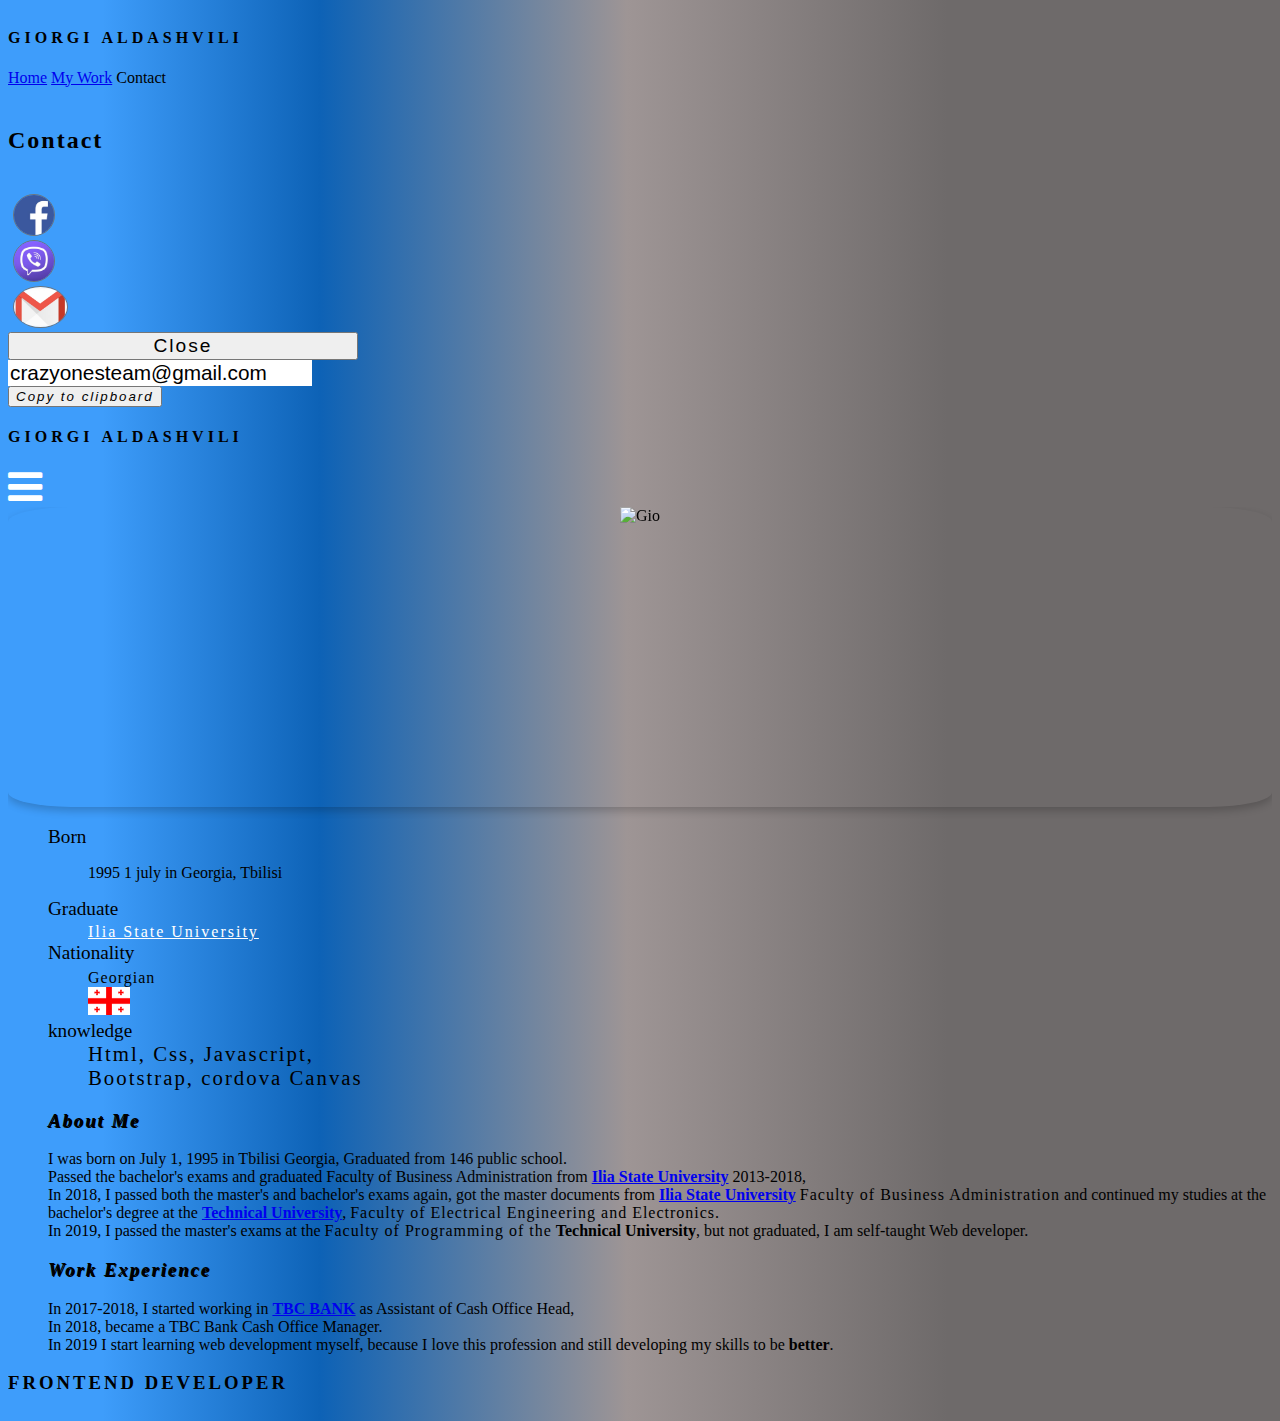
==== commit b1d117d4: "Update index.html" ====
--- a/index.html
+++ b/index.html
@@ -15,21 +15,12 @@
 </head>
 
 <body>
+    <!--
     <div id="headerNav" style="display: block;">
-        <div class="container-fluid p-2 bg-secondary">
+        <div class="container-fluid p-2">
             <div class="row">
                 <div class="col-5 mt-2" data-bs-toggle="modal" data-bs-target="#bemodal" id="reloadPage">
-                    <h4 id="better" class="text-white betterClass">
-                        <span>B </span>
-                        <span>e</span>
-                        <span></span>
-                        <span></span>
-                        <span> B</span>
-                        <span>e</span>
-                        <span>T</span>
-                        <span>T</span>
-                        <span>e</span>
-                        <span>r</span>
+                   
                     </h4>
                     <div class="d-flex justify-content-start">
                         <h4 id="everyD" class="text-white betterClass"><span>E</span>
@@ -49,14 +40,59 @@
                             <a class="nav-link active border border-white text-info d-flex justify-content-end"
                                 id="homeBtn" aria-current="page" href="#">Home</a>
                             <a class="nav-link text-white" id="myWorkBtn" href="#">My Work</a>
-                            <!-- Button trigger modal -->
+
                             <a type="button" class="nav-link text-white" data-bs-toggle="modal"
                                 data-bs-target="#exampleModalCenter" id="contactBtn">
                                 Contact
                             </a>
                         </div>
                     </div>
-                    <i class="fa fa-bars d-none" id="sideIcon" style="font-size: 45px; color: white;"></i>
+                   აქ იყო ნავი
+                </div>
+            </div>
+        </div>
+    </div>
+-->
+    <div id="headerNav">
+        <div class="container-fluid p-1 bg-primary">
+            <div class="row">
+                <div class="col-6 mt-2 text-white ps-4">
+                    <h4 id="better" class="text-white betterClass">
+                        <strong>
+                            <span>G </span>
+                            <span>I</span>
+                            <span>O</span>
+                            <span>R</span>
+                            <span>G</span>
+                            <span>I</span>
+                            <span></span>
+                            <span></span>
+                            <span>A</span>
+                            <span>L</span>
+                            <span>D</span>
+                            <span>A</span>
+                            <span>S</span>
+                            <span>H</span>
+                            <span>V</span>
+                            <span>I</span>
+                            <span>L</span>
+                            <span>I</span>
+                        </strong>
+                    </h4>
+                </div>
+                <div class="col-6 d-flex justify-content-end">
+                    <div id="headNavCon">
+                        <div class="col-12 d-flex justify-content-end">
+                            <a class="nav-link active border border-white text-warning d-flex justify-content-end"
+                                id="homeBtn" aria-current="page" href="#">Home</a>
+                            <a class="nav-link text-white" id="myWorkBtn" href="#">My Work</a>
+
+                            <a type="button" class="nav-link text-white" data-bs-toggle="modal"
+                                data-bs-target="#exampleModalCenter" id="contactBtn">
+                                Contact
+                            </a>
+                        </div>
+                    </div>
                 </div>
             </div>
         </div>
@@ -387,22 +423,50 @@
         </div>
     </div> 
 -->
-    <div id="main" style="display: block">
+    <div style="display: block">
+        <div class="container-fluid">
+            <div id="background-galad" class="row ">
+                <div class="col-9 mt-2 d-flex justify-content-start d-block ">
+                    <strong>
+                        <h4 id="galad" class="text-white betterClass">
+                            <strong>
+                                <span>G </span>
+                                <span>I</span>
+                                <span>O</span>
+                                <span>R</span>
+                                <span>G</span>
+                                <span>I</span>
+                                <span></span>
+                                <span></span>
+                                <span>A</span>
+                                <span>L</span>
+                                <span>D</span>
+                                <span>A</span>
+                                <span>S</span>
+                                <span>H</span>
+                                <span>V</span>
+                                <span>I</span>
+                                <span>L</span>
+                                <span>I</span>
+                            </strong>
+                        </h4>
+                    </strong>
+                </div>
+                <div class="col-3 mt-1 d-flex justify-content-end ps-5">
+                    <i class="fa fa-bars d-none" id="sideIcon" style="font-size: 40px; color: white; right: 0%;"></i>
+                </div>
+            </div>
+        </div>
         <div class="card text-center">
-            <div class="card-header text-white bg-primary mb-1">
-                <strong>
-                    <h3 class="card-title " style="letter-spacing: 3px;">GIORGI ALADASHVILI</h3>
-                </strong>
-            </div>
-            <div class="card-body">
-                <p class="card-text">
+            <div class="card-body" id="main">
                 <div class="container">
+                    <div class="card-header mb-2"></div>
                     <div class="row">
                         <div class="col-sm-12 col-md-4">
-                            <div class="flip-card  ps-3">
+                            <div class="flip-card ps-3">
                                 <div class="flip-card-inner">
                                     <div class="flip-card-front">
-                                        <img src="./gio.jpg" alt="Gio" class="img-fluid" style="height: 300px;">
+                                        <img src="./gio1.jpg" alt="Gio" class="img-fluid" style="height: 300px;">
                                     </div>
                                     <div class="flip-card-back">
                                         <h1 class="mt-5">FRONTEND</h1>
@@ -416,9 +480,9 @@
                                 </div>
                             </div>
                             <ul class="pe-2" style="font-size: 1.2rem; ">
-                                <dl class="row mt-3 ">
+                                <dl class="row mt-3">
                                     <dt>Born</dt>
-                                    <dd class="badge bg-secondary" style="font-size: 1.0rem;">
+                                    <dd class="badge bg-secondary" id="gio" style="font-size: 1.0rem;">
                                         <p>1995 1 july in Georgia, Tbilisi </p>
                                     </dd>
                                     <dt>Graduate</dt>
@@ -433,7 +497,7 @@
                                         <div class="contaienr">
                                             <div class="row">
                                                 <div class="col-6"
-                                                    style="font-size: 1.0rem; margin-top: 5px !important; letter-spacing: px;">
+                                                    style="font-size: 1.0rem; margin-top: 5px !important; letter-spacing: 1px;">
                                                     Georgian
                                                 </div>
                                                 <div class="col-6">
@@ -522,7 +586,6 @@
                     <h3 class=" card-title " style=" letter-spacing: 3px;">FRONTEND DEVELOPER</h3>
                 </div>
             </div>
-
         </div>
     </div>
 
@@ -580,9 +643,8 @@
                                             </div>
                                         </ul>
                                     </div>
-                                    <a href="https://play.google.com/store/apps/details?id=ca.galadashvili.circlehell"
-                                        target="_blank" class="btn btn-primary btn-lg mt-2 smallBtn">See on
-                                        PlayStore</a>
+                                    <a href="https://gioaladashvili.github.io/Circle-Hell/" target="_blank"
+                                        class="btn btn-primary btn-lg mt-2 smallBtn">Play Now</a>
                                 </div>
                             </div>
                         </div>
@@ -637,9 +699,8 @@
                                             </div>
                                         </ul>
                                     </div>
-                                    <a href="https://play.google.com/store/apps/details?id=ca.crazyones.colorpanic"
-                                        target="_blank" class="btn btn-primary btn-lg mt-2 smallBtn">See on
-                                        PlayStore</a>
+                                    <a href="https://gioaladashvili.github.io/Color-Panic/" target="_blank"
+                                        class="btn btn-primary btn-lg mt-2 smallBtn">Play Now</a>
                                 </div>
                             </div>
                         </div>
@@ -727,6 +788,7 @@
                 <span class="visually-hidden">Next</span>
             </button>
         </div>
+        <div class="card mt-2"></div>
     </div>
 
     <!--აქამდე-->
